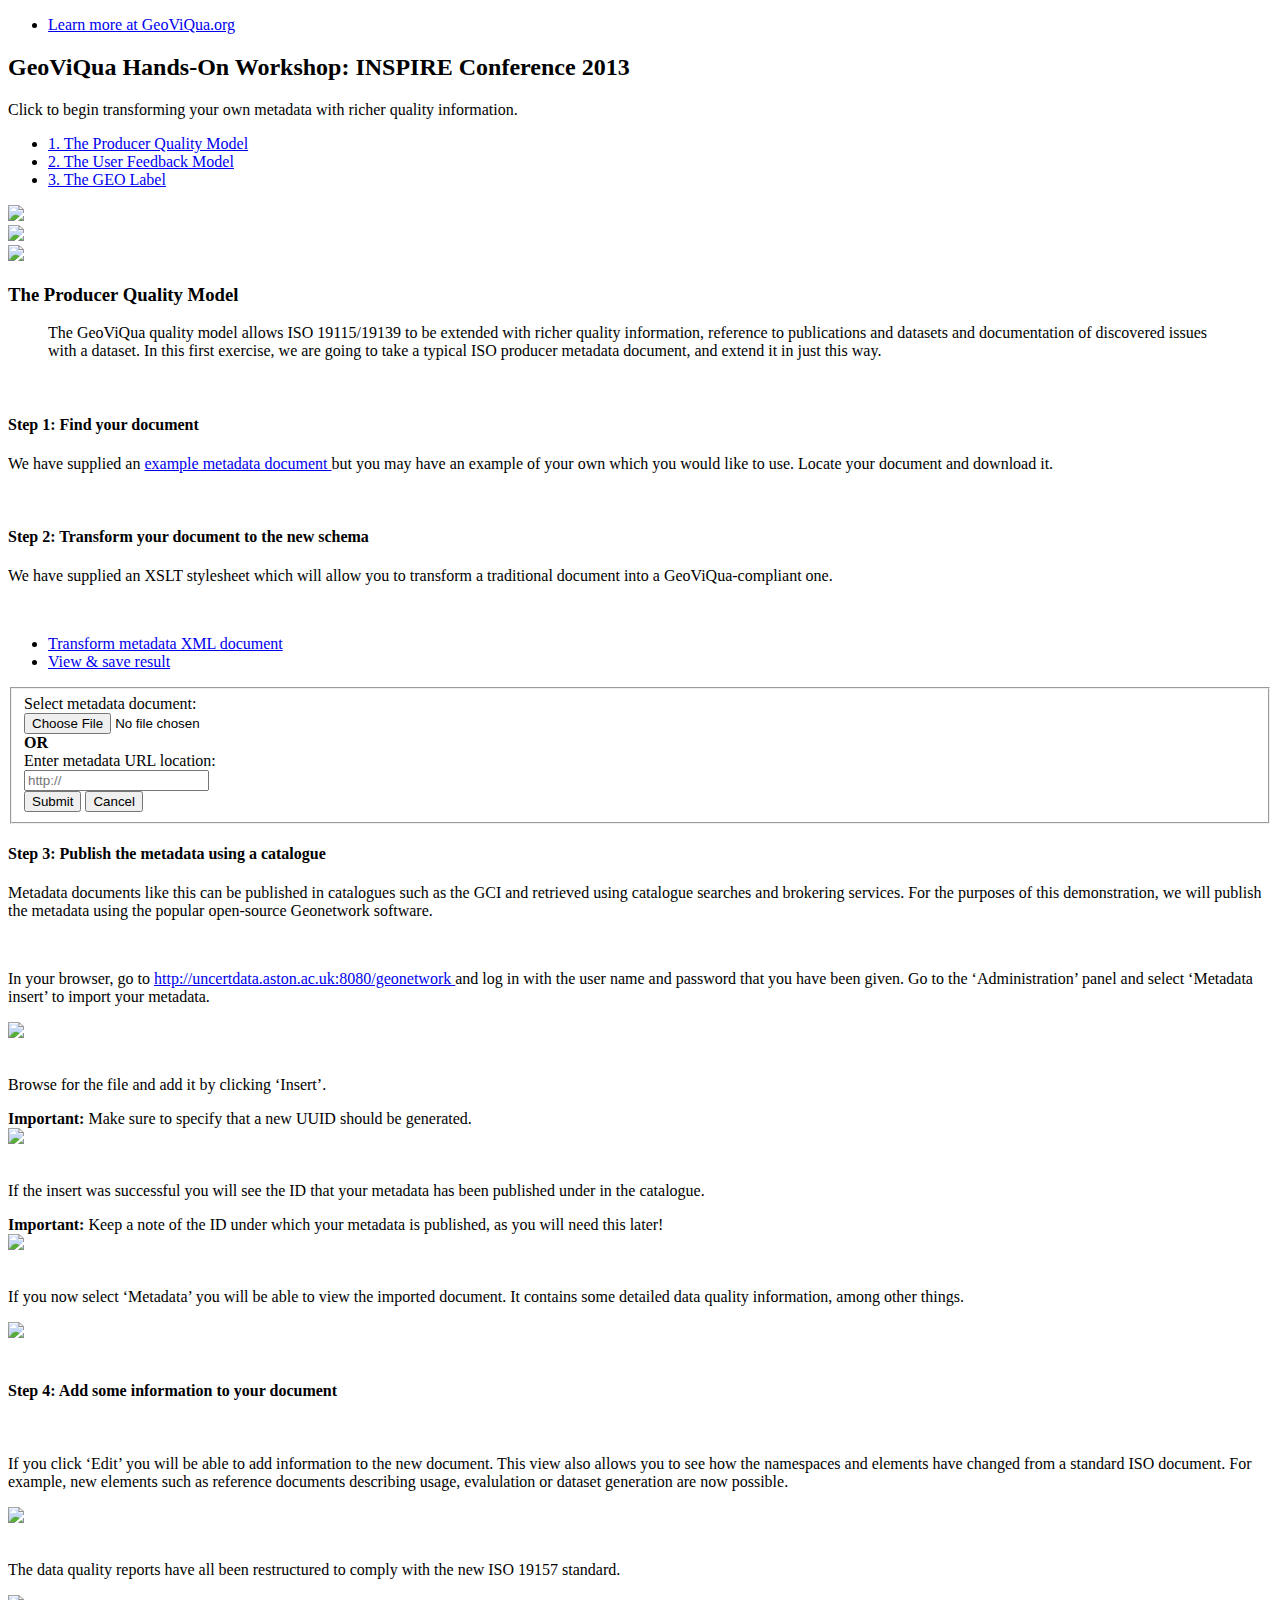
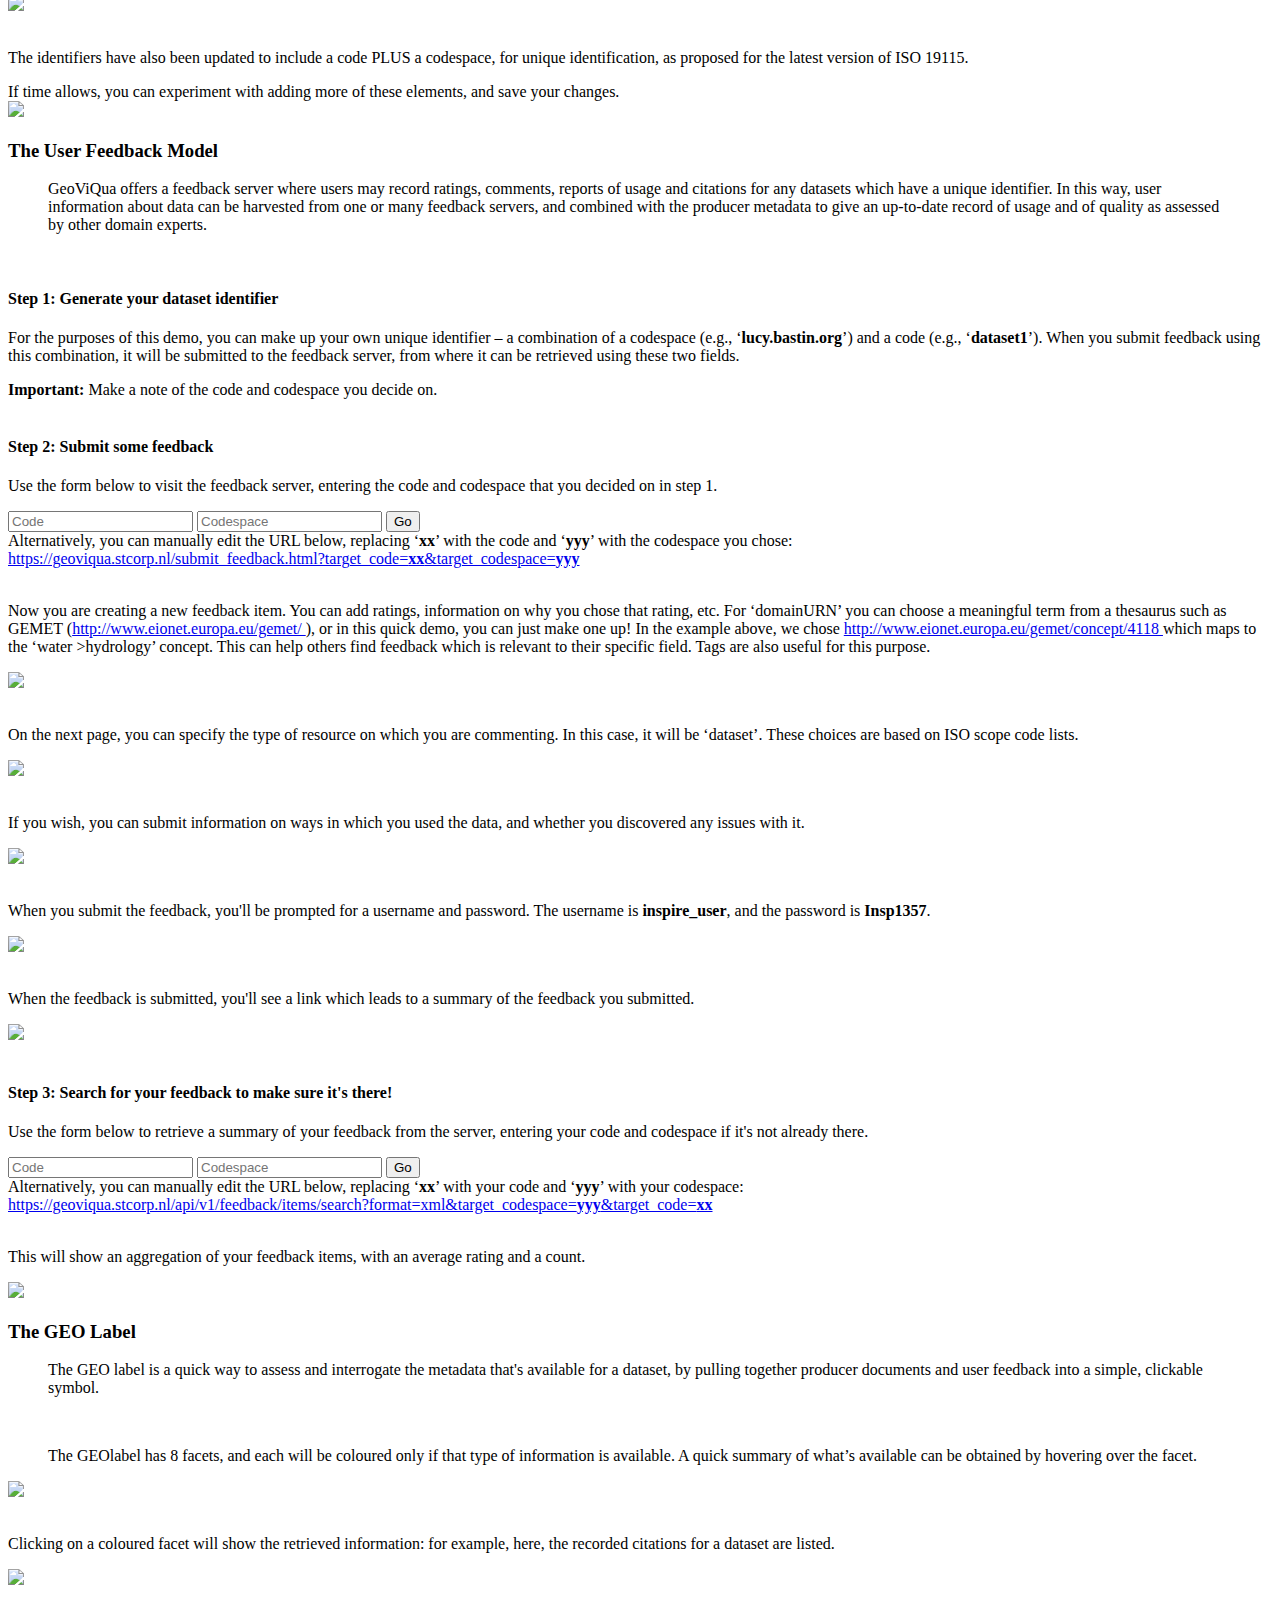
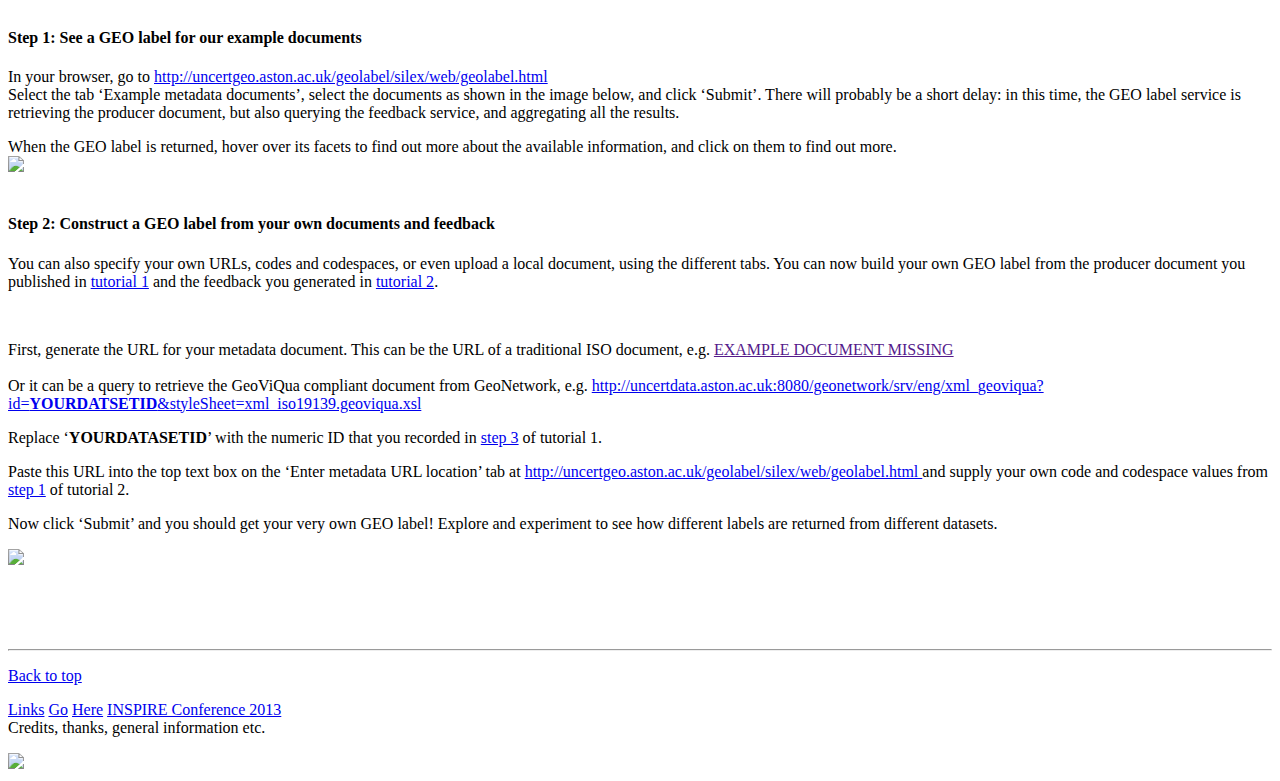
==== index.html @ 57c32ca4 "Enabled feedback server forms" ====
<!DOCTYPE html>
<html lang="en">
  <head>
    <meta charset="utf-8">
    <title>GeoViQua hands-on workshop: INSPIRE conference 2013</title>
    <meta name="viewport" content="width=device-width, initial-scale=1.0">

    <!--[if lt IE 9]>
      <script src="js/html5.js"></script>
    <![endif]-->

    <link href="css/bootstrap.min.css" rel="stylesheet">
    <link href="css/bootstrap-responsive.min.css" rel="stylesheet">
    <link href="css/font-awesome.min.css" rel="stylesheet">
    <link href="css/bootswatch.css" rel="stylesheet">
  </head>

  <body class="preview" id="top" data-spy="scroll" data-target=".subnav" data-offset="80">

  <!-- Navbar
    ================================================== -->
 <div class="navbar navbar-fixed-top">
   <div class="navbar-inner header">
     <div class="container">
       <a class="btn btn-navbar" data-toggle="collapse" data-target=".nav-collapse">
         <span class="icon-bar"></span>
         <span class="icon-bar"></span>
         <span class="icon-bar"></span>
       </a>
       <div class="nav-collapse collapse" id="main-menu">
        <ul class="nav pull-right" id="main-menu-right">
          <li><a rel="tooltip" target="_blank" href="http://www.geoviqua.org/" title="QUAlity aware VIsualization for the Global Earth Observation System of systems">Learn more at GeoViQua.org <i class="icon-share-alt"></i></a></li>
        </ul>
       </div>
     </div>
   </div>
 </div>

    <div class="container">


<!-- Masthead
================================================== -->
<header class="jumbotron subhead" id="overview">
  <div class="row">
    <div class="span12">
      <h2>GeoViQua Hands-On Workshop: INSPIRE Conference 2013</h2>
      <p class="lead"><i class="icon-reply icon-2x icon-rotate-270 pull-left"></i>Click to begin transforming your own metadata with richer quality information.</p>
    </div>
  </div>
  <div class="subnav">
    <ul class="nav nav-pills">
      <li><a href="#producer">1. The Producer Quality Model</a></li>
      <li><a href="#user">2. The User Feedback Model</a></li>
      <li><a href="#label">3. The GEO Label</a></li>
    </ul>
  </div>
  <div class="row">
    <div class="span4">
      <img src="img/producer-hero.png" class="img-polaroid">
    </div>
    <div class="span4">
      <img src="img/user-hero.png" class="img-polaroid">
    </div>
    <div class="span4">
      <img src="img/label-hero.png" class="img-polaroid">
    </div>
  </div>
</header>




<!-- The Producer Quality Model
================================================== -->
<section id="producer">
  <div class="page-header">
    <h3>The Producer Quality Model</h3>
  </div>

  <div class="row">
    <div class="span12">
      
      <blockquote>
      <p><i class="icon-quote-left icon-4x pull-left icon-muted"></i> The GeoViQua quality model allows ISO 19115/19139 to be extended with richer quality information, reference to publications and datasets and documentation of discovered issues with a dataset. In this first exercise, we are going to take a typical ISO producer metadata document, and extend it in just this way.</p>
      </blockquote>

      <br />

      <h4 id="t1s1">Step 1: Find your document</h4>
      <p>
        We have supplied an  
        <a title="Example ISO19139 metadata document" href="http://schemas.geoviqua.org/GVQ/4.0/example_documents/19139/DigitalClimaticAtlas19139.xml" target="_blank">example metadata document <i class="icon-external-link" style="text-decoration: none;"></i></a>
        but you may have an example of your own which you would like to use. Locate your document and download it.
      </p>

      <br />

      <h4 id="t1s2">Step 2: Transform your document to the new schema</h4>
      <p>We have supplied an XSLT stylesheet which will allow you to transform a traditional document into a GeoViQua-compliant one.</p>

      <br />

      <div class="row">
        <div class="tabbable span12">
          <ul class="nav nav-tabs">
            <li id="transform-tab" class="active"><a data-toggle="tab" href="#tabs1-pane1">Transform metadata XML document</a></li>
            <li id="results-tab" class=""><a data-toggle="tab" href="#tabs1-pane2">View &amp; save result</a></li>
          </ul>
          <div class="tab-content">
            <div id="tabs1-pane1" class="tab-pane active">
              <form id="transform-form" class="form-horizontal" enctype="multipart/form-data" method="post" action="index.php/api/v1/geolabel/demo">
                <fieldset>
                  <div class="control-group">
                    <label for="metadata" class="control-label">Select metadata document:</label>
                    <div class="controls">
                      <input type="file" name="metadata" class="input-file" id="metadata">
                    </div>
                  </div>
                  <div class="control-group">
                    <label class="control-label"><b>OR</b></label>
                  </div>
                  <div class="control-group">
                    <label for="metadata_url" class="control-label">Enter metadata URL location:</label>
                    <div class="controls">
                      <input type="text" name="metadata_url" placeholder="http://" class="input-xlarge" id="metadata_url">
                    </div>
                  </div>
                  <div class="form-actions">
                    <button class="btn btn-info submit" type="submit">Submit</button>
                    <button class="btn" type="reset">Cancel</button>
                  </div>
                </fieldset>
              </form>
            </div>
            <div id="tabs1-pane2" class="tab-pane">

            </div>
          </div><!-- /.tab-content -->
        </div><!-- /.tabbable -->
      </div>

      <h4 id="t1s3">Step 3: Publish the metadata using a catalogue</h4>
      <p>Metadata documents like this can be published in catalogues such as the GCI and retrieved using catalogue searches and brokering services. For the purposes of this demonstration, we will publish the metadata using the popular open-source Geonetwork software.</p>

      <br />
      <div class="row">
        <div class="span8">
          <p>
            <i class="icon-info-sign icon-large pull-left"></i>
            In your browser, go to <a href="http://uncertdata.aston.ac.uk:8080/geonetwork" target="_blank">http://uncertdata.aston.ac.uk:8080/geonetwork <i class="icon-external-link" style="text-decoration: none;"></i></a> and log in with the user name and password that you have been given. Go to the &lsquo;Administration&rsquo; panel and select &lsquo;Metadata insert&rsquo; to import your metadata.
          </p>
        </div>
        <div class="span4">
          <img src="img/tutorial/p1.png" class="img-polaroid" />
        </div>
      </div>

      <br />
      <div class="row">
        <div class="span8">
          <p>
            <i class="icon-info-sign icon-large pull-left"></i>
            Browse for the file and add it by clicking &lsquo;Insert&rsquo;.
          </p>
          <div class="alert alert-block">
            <strong>Important:</strong> Make sure to specify that a new UUID should be generated.
          </div>
        </div>
        <div class="span4">
          <img src="img/tutorial/p2.png" class="img-polaroid" />
        </div>
      </div>

      <br />
      <div class="row">
        <div class="span8">
          <p>
            <i class="icon-info-sign icon-large pull-left"></i>
            If the insert was successful you will see the ID that your metadata has been published under in the catalogue.
          </p>
          <div class="alert alert-block">
            <strong>Important:</strong> Keep a note of the ID under which your metadata is published, as you will need this later!
          </div>
        </div>
        <div class="span4">
          <img src="img/tutorial/p3.png" class="img-polaroid" />
        </div>
      </div>

      <br />
      <div class="row">
        <div class="span8">
          <p>
            <i class="icon-info-sign icon-large pull-left"></i>
            If you now select &lsquo;Metadata&rsquo; you will be able to view the imported document. It contains some detailed data quality information, among other things.
          </p>
        </div>
        <div class="span4">
          <img src="img/tutorial/p4.png" class="img-polaroid" />
        </div>
      </div>

      <br />
      <h4 id="t1s4">Step 4: Add some information to your document</h4>

      <br />
      <div class="row">
        <div class="span8">
          <p>
            <i class="icon-info-sign icon-large pull-left"></i>
            If you click &lsquo;Edit&rsquo; you will be able to add information to the new document. This view also allows you to see how the namespaces and elements have changed from a standard ISO document. For example, new elements such as  reference documents describing usage, evalulation or dataset generation are now possible.
          </p>
        </div>
        <div class="span4">
          <img src="img/tutorial/p5.png" class="img-polaroid" />
        </div>
      </div>

      <br />
      <div class="row">
        <div class="span8">
          <p>
            <i class="icon-info-sign icon-large pull-left"></i>
            The data quality reports have all been restructured to comply with the new ISO 19157 standard.
          </p>
        </div>
        <div class="span4">
          <img src="img/tutorial/p6.png" class="img-polaroid" />
        </div>
      </div>

      <br />
      <div class="row">
        <div class="span8">
          <p>
            <i class="icon-info-sign icon-large pull-left"></i>
            The identifiers have also been updated to include a code PLUS a codespace, for unique identification, as proposed for the latest version of ISO 19115.
          </p>
          <div class="alert alert-info">
            If time allows, you can experiment with adding more of these elements, and save your changes.
          </div>
        </div>
        <div class="span4">
          <img src="img/tutorial/p7.png" class="img-polaroid" />
        </div>
      </div>

    </div>
  </div>

</section>


<!-- The User Feedback Model
================================================== -->
<section id="user">
  <div class="page-header">
    <h3>The User Feedback Model</h3>
  </div>

  <div class="row">
    <div class="span12">

      <blockquote>
      <p><i class="icon-quote-left icon-4x pull-left icon-muted"></i> GeoViQua offers a feedback server where users may record ratings, comments, reports of usage and citations for any datasets which have a unique identifier. In this way, user information about data can be harvested from one or many feedback servers, and combined with the producer metadata to give an up-to-date record of usage and of quality as assessed by other domain experts.</p>
      </blockquote>

      <br />

      <h4 id="t2s1">Step 1: Generate your dataset identifier</h4>
      <p>For the purposes of this demo, you can make up your own unique identifier – a combination of a codespace (e.g., &lsquo;<strong>lucy.bastin.org</strong>&rsquo;) and a code (e.g., &lsquo;<strong>dataset1</strong>&rsquo;). When you submit feedback using this combination, it will be submitted to the feedback server, from where it can be retrieved using these two fields.</p>
      <div class="alert alert-block">
        <strong>Important:</strong> Make a note of the code and codespace you decide on.
      </div>

      <br />

      <h4 id="t2s2">Step 2: Submit some feedback</h4>

      <p>
        Use the form below to visit the feedback server, entering the code and codespace that you decided on in step 1.
      </p>
      <form action="https://geoviqua.stcorp.nl/submit_feedback.html" method="get" class="well form-search feedback" target="_blank">
          <input name="target_code" class="input-small" placeholder="Code" type="text" />
          <input name="target_codespace" class="input-small" placeholder="Codespace" type="text" />
          <button type="submit" class="btn">Go</button>
      </form>
      <div class="alert alert-info">
        Alternatively, you can manually edit the URL below, replacing &lsquo;<strong>xx</strong>&rsquo; with the code and &lsquo;<strong>yyy</strong>&rsquo; with the codespace you chose: 
        <br />
        <a href="javascript:void(0)">https://geoviqua.stcorp.nl/submit_feedback.html?target_code=<strong>xx</strong>&amp;target_codespace=<strong>yyy</strong></a>
      </div>

      <br />
      <div class="row">
        <div class="span8">
          <p>
            <i class="icon-info-sign icon-large pull-left"></i>
            Now you are creating a new feedback item. You can add ratings, information on why you chose that rating, etc.
            For &lsquo;domainURN&rsquo; you can choose a meaningful term from a thesaurus such as GEMET (<a href="http://www.eionet.europa.eu/gemet/" target="_blank">http://www.eionet.europa.eu/gemet/ <i class="icon-external-link" style="text-decoration: none;"></i></a>), or in this quick demo, you can just make one up! In the example above, we chose <a href="http://www.eionet.europa.eu/gemet/concept/4118" target="_blank">http://www.eionet.europa.eu/gemet/concept/4118 <i class="icon-external-link" style="text-decoration: none;"></i></a> which maps to the &lsquo;water >hydrology&rsquo; concept. This can help others find feedback which is relevant to their specific field. Tags are also useful for this purpose.
          </p>
        </div>
        <div class="span4">
          <img src="img/tutorial/f1.png" class="img-polaroid" />
        </div>
      </div>

      <br />
      <div class="row">
        <div class="span8">
          <p>
            <i class="icon-info-sign icon-large pull-left"></i>
            On the next page, you can specify the type of resource on which you are commenting. In this case, it will be &lsquo;dataset&rsquo;. These choices are based on ISO scope code lists.
          </p>
        </div>
        <div class="span4">
          <img src="img/tutorial/f2.png" class="img-polaroid" />
        </div>
      </div>

      <br />
      <div class="row">
        <div class="span8">
          <p>
            <i class="icon-info-sign icon-large pull-left"></i>
            If you wish, you can submit information on ways in which you used the data, and whether you discovered any issues with it.
          </p>
        </div>
        <div class="span4">
          <img src="img/tutorial/f3.png" class="img-polaroid" />
        </div>
      </div>

      <br />
      <div class="row">
        <div class="span8">
          <p>
            <i class="icon-info-sign icon-large pull-left"></i>
            When you submit the feedback, you'll be prompted for a username and password. The username is <strong>inspire_user</strong>, and the password is <strong>Insp1357</strong>.
          </p>
        </div>
        <div class="span4">
          <img src="img/tutorial/f4.png" class="img-polaroid" />
        </div>
      </div>

      <br />
      <div class="row">
        <div class="span8">
          <p>
            <i class="icon-info-sign icon-large pull-left"></i>
            When the feedback is submitted, you'll see a link which leads to a summary of the feedback you submitted.
          </p>
        </div>
        <div class="span4">
          <img src="img/tutorial/f5.png" class="img-polaroid" />
        </div>
      </div>

      <br />
      <h4 id="t2s3">Step 3: Search for your feedback to make sure it's there!</h4>

      <p>
        Use the form below to retrieve a summary of your feedback from the server, entering your code and codespace if it's not already there.
      </p>
      <form action="https://geoviqua.stcorp.nl/api/v1/feedback/items/search" method="get" class="well form-search feedback" target="_blank">
          <input name="format" type="hidden" value="xml" />
          <input name="target_code" class="input-small" placeholder="Code" type="text" />
          <input name="target_codespace" class="input-small" placeholder="Codespace" type="text" />
          <button type="submit" class="btn">Go</button>
      </form>
      <div class="alert alert-info">
        Alternatively, you can manually edit the URL below, replacing &lsquo;<strong>xx</strong>&rsquo; with your code and &lsquo;<strong>yyy</strong>&rsquo; with your codespace: 
        <br />
        <a href="javascript:void(0)">https://geoviqua.stcorp.nl/api/v1/feedback/items/search?format=xml&amp;target_codespace=<strong>yyy</strong>&amp;target_code=<strong>xx</strong></a>
      </div>

      <br />
      <div class="row">
        <div class="span8">
          <p>
            <i class="icon-info-sign icon-large pull-left"></i>
            This will show an aggregation of your feedback items, with an average rating and a count.
          </p>
        </div>
        <div class="span4">
          <img src="img/tutorial/f6.png" class="img-polaroid" />
        </div>
      </div>

    </div>
  </div>

</section>



<!-- The GEO Label
================================================== -->
<section id="label">
  <div class="page-header">
    <h3>The GEO Label</h3>
  </div>

  <div class="row">
    <div class="span8">
      <blockquote>
        <p><i class="icon-quote-left icon-4x pull-left icon-muted"></i> The GEO label is a quick way to assess and interrogate the metadata that's available for a dataset, by pulling together producer documents and user feedback into a simple, clickable symbol.</p>
        <br />
        <p>The GEOlabel has 8 facets, and each will be coloured only if that type of information is available. A quick summary of what’s available can be obtained by hovering over the facet.</p>
      </blockquote>
    </div>
      <div class="span4">
        <img src="img/tutorial/g1.png" class="img-polaroid" />
      </div>
  </div>

  <br />
  <div class="row">
    <div class="span8">
      <p>
        <i class="icon-info-sign icon-large pull-left"></i>
        Clicking on a coloured facet will show the retrieved information: for example, here, the recorded citations for a dataset are listed.
      </p>
    </div>
    <div class="span4">
      <img src="img/tutorial/g3.png" class="img-polaroid" />
    </div>
  </div>

  <br />
  <h4 id="t3s1">Step 1: See a GEO label for our example documents</h4>

  <div class="row">
    <div class="span8">
      <p>
        <i class="icon-info-sign icon-large pull-left"></i>
        In your browser, go to <a href="http://uncertgeo.aston.ac.uk/geolabel/silex/web/geolabel.html" target="_blank">http://uncertgeo.aston.ac.uk/geolabel/silex/web/geolabel.html <i class="icon-external-link" style="text-decoration: none;"></i></a>
        <br />
        Select the tab &lsquo;Example metadata documents&rsquo;, select the documents as shown in the image below, and click &lsquo;Submit&rsquo;. There will probably be a short delay: in this time, the GEO label service is retrieving the producer document, but also querying the feedback service, and aggregating all the results.
      </p>
      <div class="alert alert-info">
        When the GEO label is returned, hover over its facets to find out more about the available information, and click on them to find out more.
      </div>
    </div>
    <div class="span4">
      <img src="img/tutorial/g2.png" class="img-polaroid" />
    </div>
  </div>

  <br />
  <h4 id="t3s2">Step 2: Construct a GEO label from your own documents and feedback</h4>

  <p>You can also specify your own URLs, codes and codespaces, or even upload a local document, using the different tabs. You can now build your own GEO label from the producer document you published in <a class="smooth" href="#producer">tutorial 1</a> and the feedback you generated in <a class="smooth" href="#user">tutorial 2</a>.</p>

  <br />
  <div class="row">
    <div class="span8">
      <p>
        <i class="icon-info-sign icon-large pull-left"></i>
        First, generate the URL for your metadata document. This can be the URL of a traditional ISO document, e.g. <a href="" target="_blank">EXAMPLE DOCUMENT MISSING <i class="icon-external-link" style="text-decoration: none;"></i></a>
        <br /><br />
        Or it can be a query to retrieve the GeoViQua compliant document from GeoNetwork, e.g. <a href="javascript:void(0)">http://uncertdata.aston.ac.uk:8080/geonetwork/srv/eng/xml_geoviqua?id=<strong>YOURDATSETID</strong>&amp;styleSheet=xml_iso19139.geoviqua.xsl</a> 
        <div class="alert alert-info">
          Replace &lsquo;<strong>YOURDATASETID</strong>&rsquo; with the numeric ID that you recorded in <a class="smooth" href="#t1s3">step 3</a> of tutorial 1.
        </div>
      </p>
      <p>
        <i class="icon-info-sign icon-large pull-left"></i>
        Paste this URL into the top text box on the &lsquo;Enter metadata URL location&rsquo; tab at <a href="http://uncertgeo.aston.ac.uk/geolabel/silex/web/geolabel.html" target="_blank">http://uncertgeo.aston.ac.uk/geolabel/silex/web/geolabel.html <i class="icon-external-link" style="text-decoration: none;"></i></a> and supply your own code and codespace values from <a class="smooth" href="#t2s1">step 1</a> of tutorial 2.
      </p>
      <p>
        <i class="icon-info-sign icon-large pull-left"></i>
        Now click &lsquo;Submit&rsquo; and you should get your very own GEO label! Explore and experiment to see how different labels are returned from different datasets.
      </p>
    </div>
    <div class="span4">
      <img src="img/tutorial/g4.png" class="img-polaroid" />
    </div>
  </div>


</section>

<br><br><br><br>

     <!-- Footer
      ================================================== -->
      <hr>

      <footer id="footer">
        <p class="pull-right"><a href="#top">Back to top</a></p>
        <div class="links">
          <a href="javascript:void(0)">Links</a>
          <a href="javascript:void(0)">Go</a>
          <a href="javascript:void(0)">Here</a>
          <a href="http://inspire.jrc.ec.europa.eu/events/conferences/inspire_2013/" target="_blank">INSPIRE Conference 2013</a>
        </div>
        Credits, thanks, general information etc.</p>
      </footer>

    </div><!-- /container -->

    <div><img src="img/inspire_footer.png" /></div>



    <script src="js/jquery.min.js"></script>
    <script src="js/jquery.smooth-scroll.min.js"></script>
    <script src="js/bootstrap.min.js"></script>
    <script src="js/scripts.js"></script>


  </body>
</html>
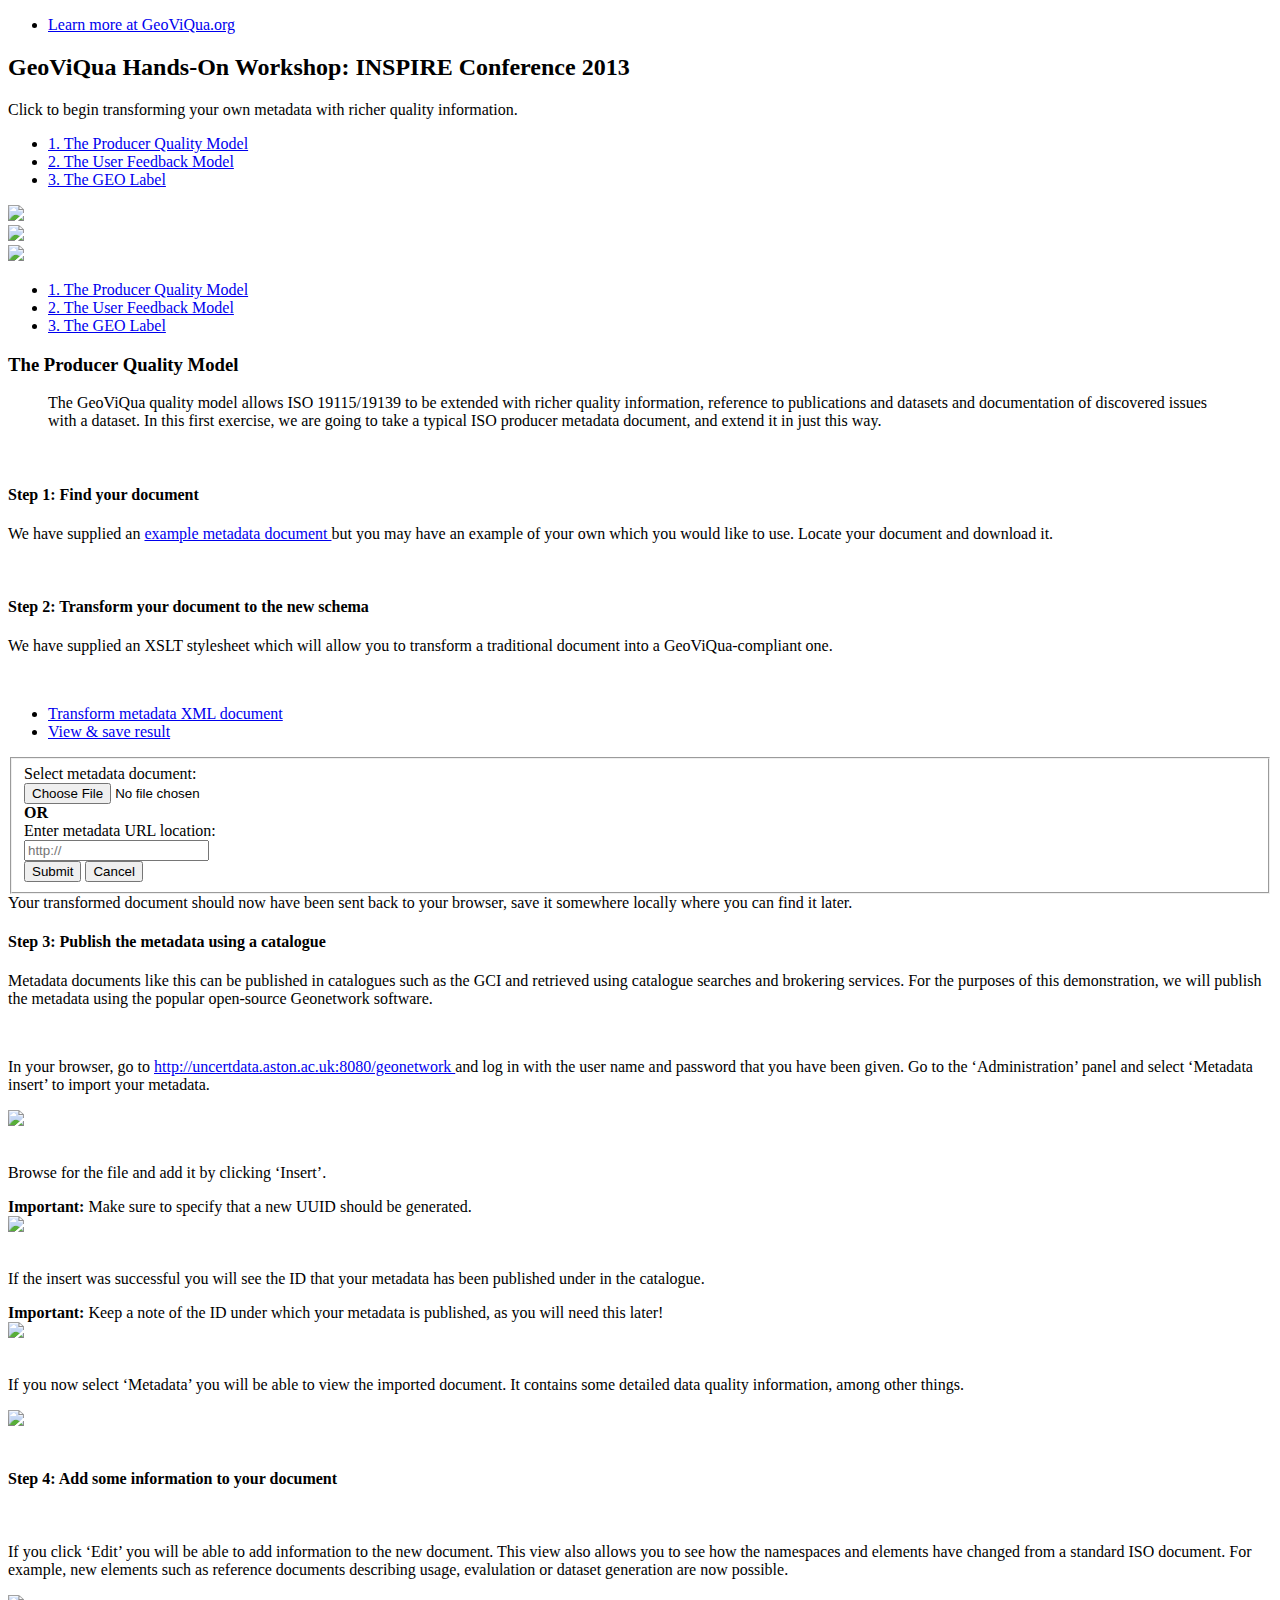
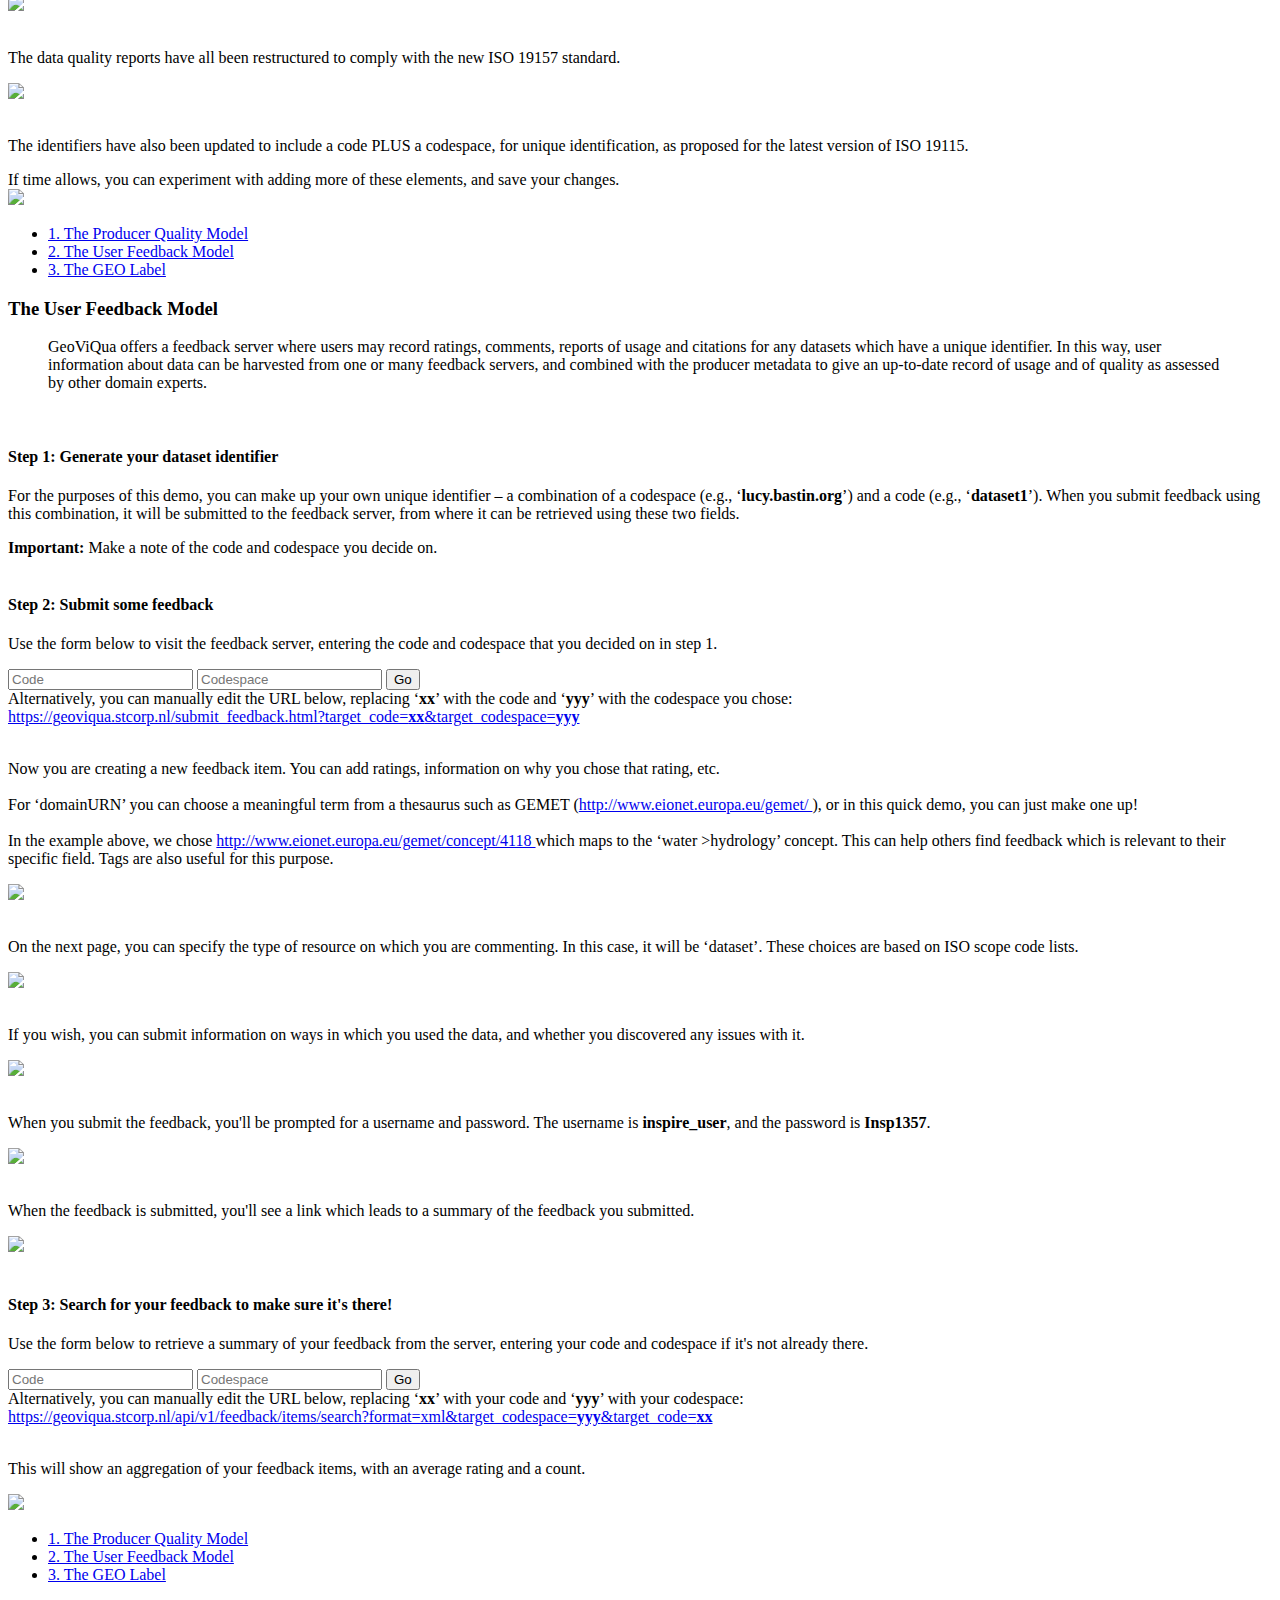
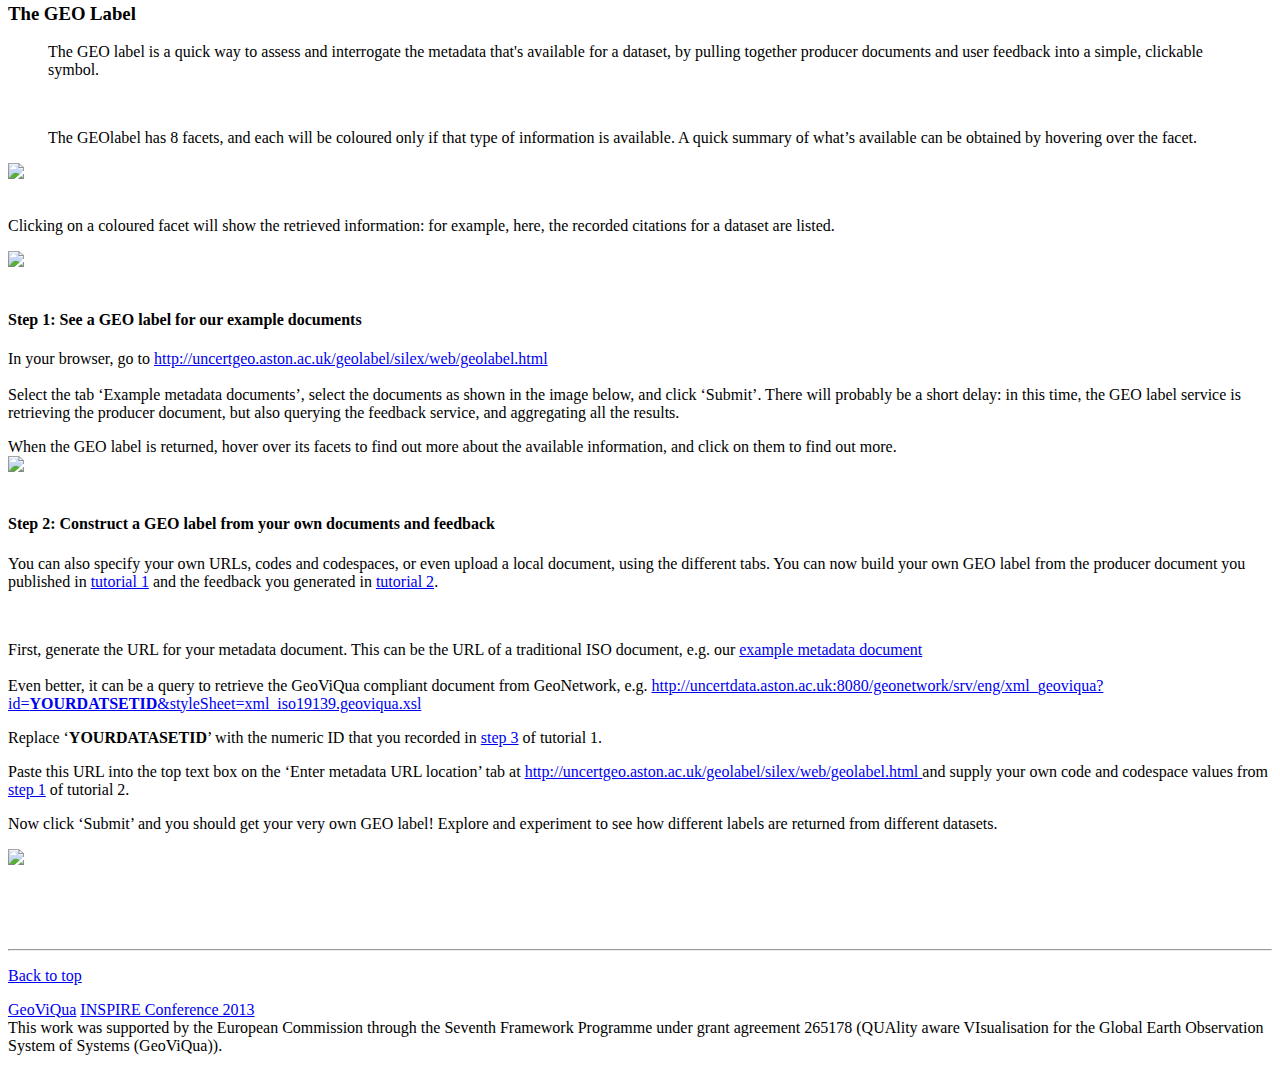
==== commit 509a3e86: "Replace placeholder footer with content." ====
--- a/index.html
+++ b/index.html
@@ -1,5 +1,5 @@
 <!DOCTYPE html>
-<html lang="en">
+<html lang="en" id="top">
   <head>
     <meta charset="utf-8">
     <title>GeoViQua hands-on workshop: INSPIRE conference 2013</title>
@@ -9,13 +9,15 @@
       <script src="js/html5.js"></script>
     <![endif]-->
 
+    <link href="img/geoviqua_Tots_2.png" type="image/x-icon" rel="shortcut icon">
     <link href="css/bootstrap.min.css" rel="stylesheet">
     <link href="css/bootstrap-responsive.min.css" rel="stylesheet">
     <link href="css/font-awesome.min.css" rel="stylesheet">
     <link href="css/bootswatch.css" rel="stylesheet">
+    <link href="js/fancybox/jquery.fancybox-1.3.4.css" rel="stylesheet">
   </head>
 
-  <body class="preview" id="top" data-spy="scroll" data-target=".subnav" data-offset="80">
+  <body class="preview">
 
   <!-- Navbar
     ================================================== -->
@@ -36,23 +38,25 @@
    </div>
  </div>
 
-    <div class="container">
+  <div class="container">
+
+    <div class="tab-content">
 
 
 <!-- Masthead
 ================================================== -->
-<header class="jumbotron subhead" id="overview">
+<header class="tab-pane active jumbotron subhead" id="overview">
   <div class="row">
     <div class="span12">
       <h2>GeoViQua Hands-On Workshop: INSPIRE Conference 2013</h2>
       <p class="lead"><i class="icon-reply icon-2x icon-rotate-270 pull-left"></i>Click to begin transforming your own metadata with richer quality information.</p>
     </div>
   </div>
-  <div class="subnav">
-    <ul class="nav nav-pills">
-      <li><a href="#producer">1. The Producer Quality Model</a></li>
-      <li><a href="#user">2. The User Feedback Model</a></li>
-      <li><a href="#label">3. The GEO Label</a></li>
+  <div class="tabbable subnav">
+    <ul id="homeNav" class="nav nav-pills">
+      <li><a href="#producer" data-toggle="pill">1. The Producer Quality Model</a></li>
+      <li><a href="#user" data-toggle="pill">2. The User Feedback Model</a></li>
+      <li><a href="#label" data-toggle="pill">3. The GEO Label</a></li>
     </ul>
   </div>
   <div class="row">
@@ -73,7 +77,14 @@
 
 <!-- The Producer Quality Model
 ================================================== -->
-<section id="producer">
+<section class="tab-pane" id="producer">
+  <div class="tabbable subnav">
+    <ul id="producerNav" class="nav nav-pills">
+      <li><a href="#producer" data-toggle="pill">1. The Producer Quality Model</a></li>
+      <li><a href="#user" data-toggle="pill">2. The User Feedback Model</a></li>
+      <li><a href="#label" data-toggle="pill">3. The GEO Label</a></li>
+    </ul>
+  </div>
   <div class="page-header">
     <h3>The Producer Quality Model</h3>
   </div>
@@ -109,11 +120,12 @@
           </ul>
           <div class="tab-content">
             <div id="tabs1-pane1" class="tab-pane active">
-              <form id="transform-form" class="form-horizontal" enctype="multipart/form-data" method="post" action="index.php/api/v1/geolabel/demo">
+              <form id="transform-form" class="form-horizontal" enctype="multipart/form-data" method="post" action="transform.php" target="_blank">
                 <fieldset>
                   <div class="control-group">
                     <label for="metadata" class="control-label">Select metadata document:</label>
                     <div class="controls">
+                      <input type="hidden" name="download" value="xml" />
                       <input type="file" name="metadata" class="input-file" id="metadata">
                     </div>
                   </div>
@@ -134,7 +146,9 @@
               </form>
             </div>
             <div id="tabs1-pane2" class="tab-pane">
-
+              <div class="alert alert-success">
+                Your transformed document should now have been sent back to your browser, save it somewhere locally where you can find it later.
+              </div>
             </div>
           </div><!-- /.tab-content -->
         </div><!-- /.tabbable -->
@@ -152,7 +166,7 @@
           </p>
         </div>
         <div class="span4">
-          <img src="img/tutorial/p1.png" class="img-polaroid" />
+          <a rel="fancy" href="img/tutorial/p1.png"><img src="img/tutorial/p1.png" class="img-polaroid" /></a>
         </div>
       </div>
 
@@ -168,7 +182,7 @@
           </div>
         </div>
         <div class="span4">
-          <img src="img/tutorial/p2.png" class="img-polaroid" />
+          <a rel="fancy" href="img/tutorial/p2.png"><img src="img/tutorial/p2.png" class="img-polaroid" /></a>
         </div>
       </div>
 
@@ -184,7 +198,7 @@
           </div>
         </div>
         <div class="span4">
-          <img src="img/tutorial/p3.png" class="img-polaroid" />
+          <a rel="fancy" href="img/tutorial/p3.png"><img src="img/tutorial/p3.png" class="img-polaroid" /></a>
         </div>
       </div>
 
@@ -197,7 +211,7 @@
           </p>
         </div>
         <div class="span4">
-          <img src="img/tutorial/p4.png" class="img-polaroid" />
+          <a rel="fancy" href="img/tutorial/p4.png"><img src="img/tutorial/p4.png" class="img-polaroid" /></a>
         </div>
       </div>
 
@@ -213,7 +227,7 @@
           </p>
         </div>
         <div class="span4">
-          <img src="img/tutorial/p5.png" class="img-polaroid" />
+          <a rel="fancy" href="img/tutorial/p5.png"><img src="img/tutorial/p5.png" class="img-polaroid" /></a>
         </div>
       </div>
 
@@ -226,7 +240,7 @@
           </p>
         </div>
         <div class="span4">
-          <img src="img/tutorial/p6.png" class="img-polaroid" />
+          <a rel="fancy" href="img/tutorial/p6.png"><img src="img/tutorial/p6.png" class="img-polaroid" /></a>
         </div>
       </div>
 
@@ -242,7 +256,7 @@
           </div>
         </div>
         <div class="span4">
-          <img src="img/tutorial/p7.png" class="img-polaroid" />
+          <a rel="fancy" href="img/tutorial/p7.png"><img src="img/tutorial/p7.png" class="img-polaroid" /></a>
         </div>
       </div>
 
@@ -254,7 +268,14 @@
 
 <!-- The User Feedback Model
 ================================================== -->
-<section id="user">
+<section class="tab-pane" id="user">
+  <div class="tabbable subnav">
+    <ul id="userNav" class="nav nav-pills">
+      <li><a href="#producer" data-toggle="pill">1. The Producer Quality Model</a></li>
+      <li><a href="#user" data-toggle="pill">2. The User Feedback Model</a></li>
+      <li><a href="#label" data-toggle="pill">3. The GEO Label</a></li>
+    </ul>
+  </div>
   <div class="page-header">
     <h3>The User Feedback Model</h3>
   </div>
@@ -298,11 +319,14 @@
           <p>
             <i class="icon-info-sign icon-large pull-left"></i>
             Now you are creating a new feedback item. You can add ratings, information on why you chose that rating, etc.
-            For &lsquo;domainURN&rsquo; you can choose a meaningful term from a thesaurus such as GEMET (<a href="http://www.eionet.europa.eu/gemet/" target="_blank">http://www.eionet.europa.eu/gemet/ <i class="icon-external-link" style="text-decoration: none;"></i></a>), or in this quick demo, you can just make one up! In the example above, we chose <a href="http://www.eionet.europa.eu/gemet/concept/4118" target="_blank">http://www.eionet.europa.eu/gemet/concept/4118 <i class="icon-external-link" style="text-decoration: none;"></i></a> which maps to the &lsquo;water >hydrology&rsquo; concept. This can help others find feedback which is relevant to their specific field. Tags are also useful for this purpose.
-          </p>
-        </div>
-        <div class="span4">
-          <img src="img/tutorial/f1.png" class="img-polaroid" />
+            <br /><br />
+            For &lsquo;domainURN&rsquo; you can choose a meaningful term from a thesaurus such as GEMET (<a href="http://www.eionet.europa.eu/gemet/" target="_blank">http://www.eionet.europa.eu/gemet/ <i class="icon-external-link" style="text-decoration: none;"></i></a>), or in this quick demo, you can just make one up! 
+            <br /><br />
+            In the example above, we chose <a href="http://www.eionet.europa.eu/gemet/concept/4118" target="_blank">http://www.eionet.europa.eu/gemet/concept/4118 <i class="icon-external-link" style="text-decoration: none;"></i></a> which maps to the &lsquo;water >hydrology&rsquo; concept. This can help others find feedback which is relevant to their specific field. Tags are also useful for this purpose.
+          </p>
+        </div>
+        <div class="span4">
+          <a rel="fancy" href="img/tutorial/f1.png"><img src="img/tutorial/f1.png" class="img-polaroid" /></a>
         </div>
       </div>
 
@@ -315,7 +339,7 @@
           </p>
         </div>
         <div class="span4">
-          <img src="img/tutorial/f2.png" class="img-polaroid" />
+          <a rel="fancy" href="img/tutorial/f2.png"><img src="img/tutorial/f2.png" class="img-polaroid" /></a>
         </div>
       </div>
 
@@ -328,7 +352,7 @@
           </p>
         </div>
         <div class="span4">
-          <img src="img/tutorial/f3.png" class="img-polaroid" />
+          <a rel="fancy" href="img/tutorial/f3.png"><img src="img/tutorial/f3.png" class="img-polaroid" /></a>
         </div>
       </div>
 
@@ -341,7 +365,7 @@
           </p>
         </div>
         <div class="span4">
-          <img src="img/tutorial/f4.png" class="img-polaroid" />
+          <a rel="fancy" href="img/tutorial/f4.png"><img src="img/tutorial/f4.png" class="img-polaroid" /></a>
         </div>
       </div>
 
@@ -354,7 +378,7 @@
           </p>
         </div>
         <div class="span4">
-          <img src="img/tutorial/f5.png" class="img-polaroid" />
+          <a rel="fancy" href="img/tutorial/f5.png"><img src="img/tutorial/f5.png" class="img-polaroid" /></a>
         </div>
       </div>
 
@@ -385,7 +409,7 @@
           </p>
         </div>
         <div class="span4">
-          <img src="img/tutorial/f6.png" class="img-polaroid" />
+          <a rel="fancy" href="img/tutorial/f6.png"><img src="img/tutorial/f6.png" class="img-polaroid" /></a>
         </div>
       </div>
 
@@ -398,7 +422,14 @@
 
 <!-- The GEO Label
 ================================================== -->
-<section id="label">
+<section class="tab-pane" id="label">
+  <div class="tabbable subnav">
+    <ul id="labelNav" class="nav nav-pills">
+      <li><a href="#producer" data-toggle="pill">1. The Producer Quality Model</a></li>
+      <li><a href="#user" data-toggle="pill">2. The User Feedback Model</a></li>
+      <li><a href="#label" data-toggle="pill">3. The GEO Label</a></li>
+    </ul>
+  </div>
   <div class="page-header">
     <h3>The GEO Label</h3>
   </div>
@@ -412,7 +443,7 @@
       </blockquote>
     </div>
       <div class="span4">
-        <img src="img/tutorial/g1.png" class="img-polaroid" />
+        <a rel="fancy" href="img/tutorial/g1.png"><img src="img/tutorial/g1.png" class="img-polaroid" /></a>
       </div>
   </div>
 
@@ -425,7 +456,7 @@
       </p>
     </div>
     <div class="span4">
-      <img src="img/tutorial/g3.png" class="img-polaroid" />
+      <a rel="fancy" href="img/tutorial/g3.png"><img src="img/tutorial/g3.png" class="img-polaroid" /></a>
     </div>
   </div>
 
@@ -437,7 +468,7 @@
       <p>
         <i class="icon-info-sign icon-large pull-left"></i>
         In your browser, go to <a href="http://uncertgeo.aston.ac.uk/geolabel/silex/web/geolabel.html" target="_blank">http://uncertgeo.aston.ac.uk/geolabel/silex/web/geolabel.html <i class="icon-external-link" style="text-decoration: none;"></i></a>
-        <br />
+        <br /><br />
         Select the tab &lsquo;Example metadata documents&rsquo;, select the documents as shown in the image below, and click &lsquo;Submit&rsquo;. There will probably be a short delay: in this time, the GEO label service is retrieving the producer document, but also querying the feedback service, and aggregating all the results.
       </p>
       <div class="alert alert-info">
@@ -445,7 +476,7 @@
       </div>
     </div>
     <div class="span4">
-      <img src="img/tutorial/g2.png" class="img-polaroid" />
+      <a rel="fancy" href="img/tutorial/g2.png"><img src="img/tutorial/g2.png" class="img-polaroid" /></a>
     </div>
   </div>
 
@@ -459,9 +490,9 @@
     <div class="span8">
       <p>
         <i class="icon-info-sign icon-large pull-left"></i>
-        First, generate the URL for your metadata document. This can be the URL of a traditional ISO document, e.g. <a href="" target="_blank">EXAMPLE DOCUMENT MISSING <i class="icon-external-link" style="text-decoration: none;"></i></a>
+        First, generate the URL for your metadata document. This can be the URL of a traditional ISO document, e.g. our <a href="http://schemas.geoviqua.org/GVQ/4.0/example_documents/19139/DigitalClimaticAtlas19139.xml" target="_blank">example metadata document <i class="icon-external-link" style="text-decoration: none;"></i></a>
         <br /><br />
-        Or it can be a query to retrieve the GeoViQua compliant document from GeoNetwork, e.g. <a href="javascript:void(0)">http://uncertdata.aston.ac.uk:8080/geonetwork/srv/eng/xml_geoviqua?id=<strong>YOURDATSETID</strong>&amp;styleSheet=xml_iso19139.geoviqua.xsl</a> 
+        Even better, it can be a query to retrieve the GeoViQua compliant document from GeoNetwork, e.g. <a href="javascript:void(0)">http://uncertdata.aston.ac.uk:8080/geonetwork/srv/eng/xml_geoviqua?id=<strong>YOURDATSETID</strong>&amp;styleSheet=xml_iso19139.geoviqua.xsl</a> 
         <div class="alert alert-info">
           Replace &lsquo;<strong>YOURDATASETID</strong>&rsquo; with the numeric ID that you recorded in <a class="smooth" href="#t1s3">step 3</a> of tutorial 1.
         </div>
@@ -476,12 +507,14 @@
       </p>
     </div>
     <div class="span4">
-      <img src="img/tutorial/g4.png" class="img-polaroid" />
+      <a rel="fancy" href="img/tutorial/g4.png"><img src="img/tutorial/g4.png" class="img-polaroid" /></a>
     </div>
   </div>
 
 
 </section>
+
+</div> <!-- /tab-content -->
 
 <br><br><br><br>
 
@@ -492,23 +525,23 @@
       <footer id="footer">
         <p class="pull-right"><a href="#top">Back to top</a></p>
         <div class="links">
-          <a href="javascript:void(0)">Links</a>
-          <a href="javascript:void(0)">Go</a>
-          <a href="javascript:void(0)">Here</a>
-          <a href="http://inspire.jrc.ec.europa.eu/events/conferences/inspire_2013/" target="_blank">INSPIRE Conference 2013</a>
-        </div>
-        Credits, thanks, general information etc.</p>
+          <a href="http://www.geoviqua.org/" title="GeoViQua project website" target="_blank">GeoViQua</a>
+          <a href="http://inspire.jrc.ec.europa.eu/events/conferences/inspire_2013/" title="INSPIRE Conference 2013" target="_blank">INSPIRE Conference 2013</a>
+        </div>
+        This work was supported by the European Commission through the Seventh Framework Programme under grant agreement 265178 (QUAlity aware VIsualisation for the Global Earth Observation System of Systems (GeoViQua)).
       </footer>
 
     </div><!-- /container -->
 
-    <div><img src="img/inspire_footer.png" /></div>
+    <div id="inspire"><br /></div>
 
 
 
     <script src="js/jquery.min.js"></script>
     <script src="js/jquery.smooth-scroll.min.js"></script>
     <script src="js/bootstrap.min.js"></script>
+    <script src="js/fancybox/jquery.mousewheel-3.0.4.pack.js"></script>
+    <script src="js/fancybox/jquery.fancybox-1.3.4_patch.js"></script>
     <script src="js/scripts.js"></script>
 
 
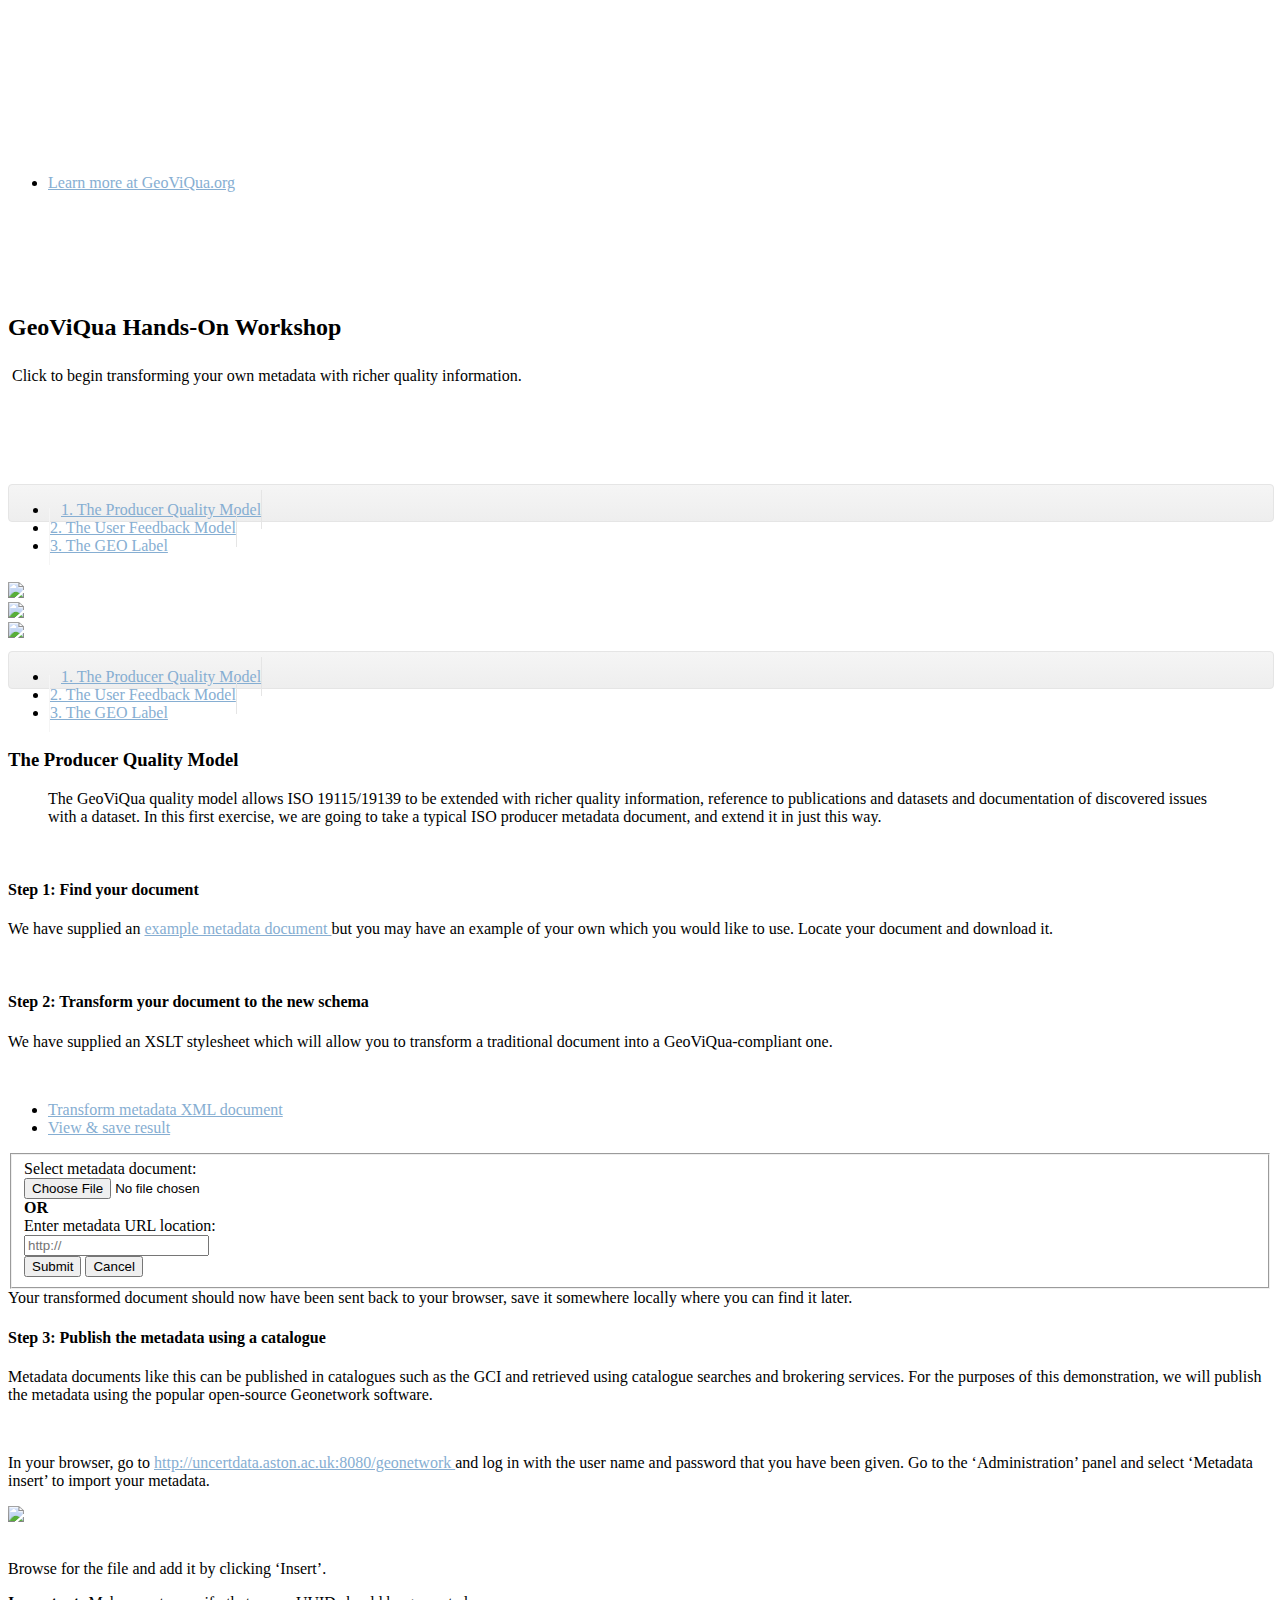
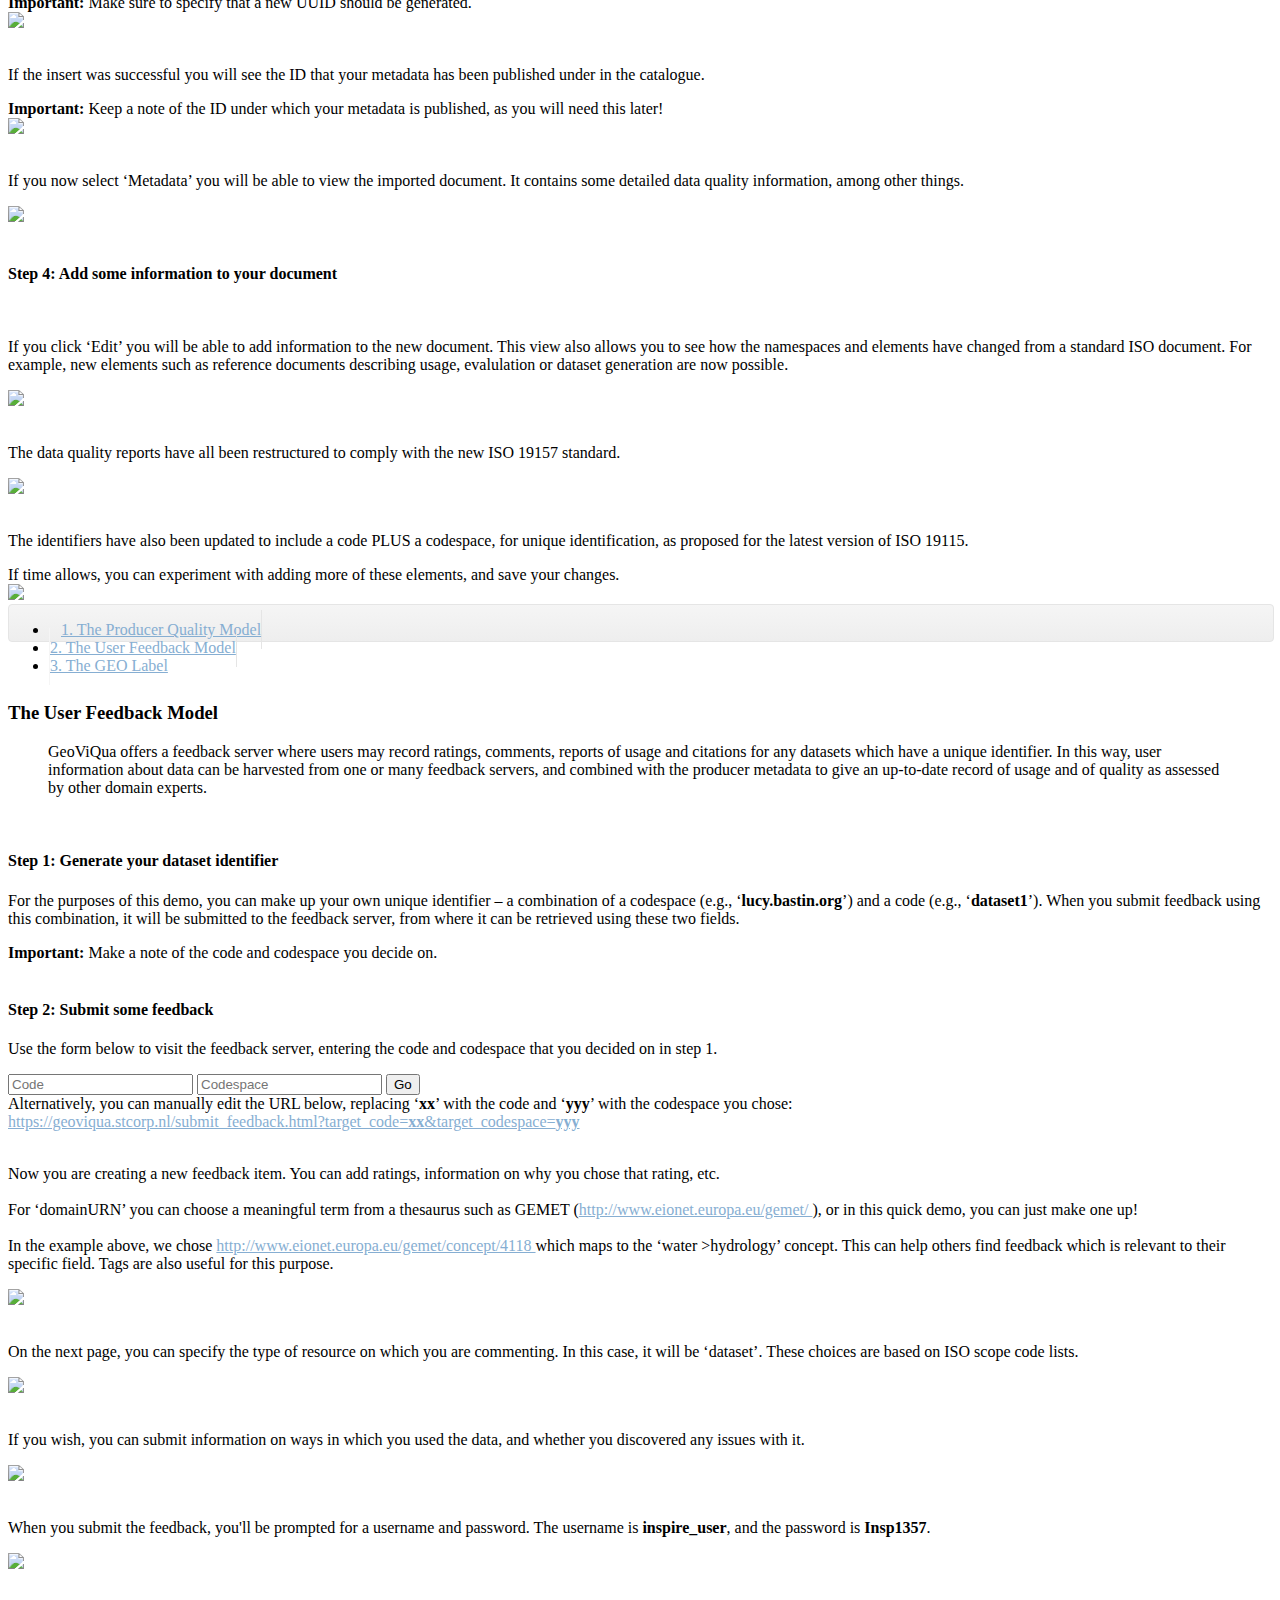
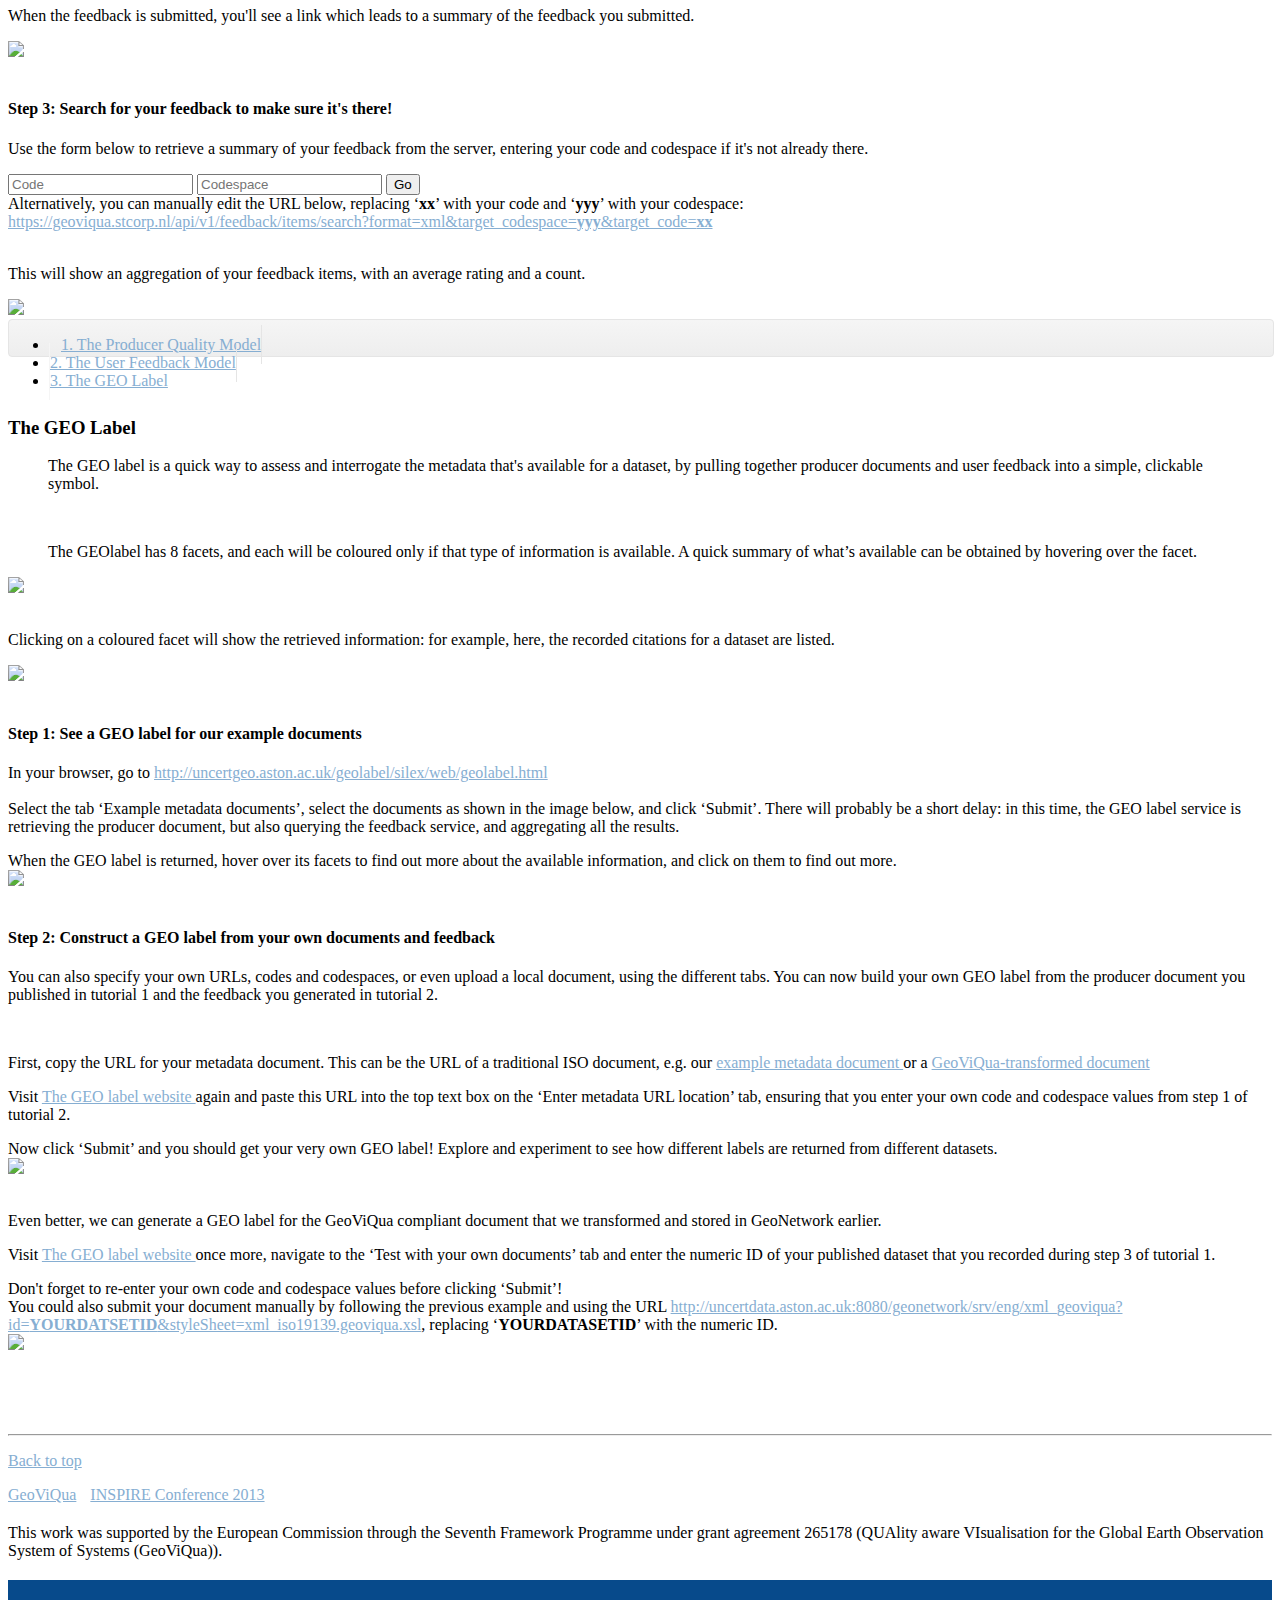
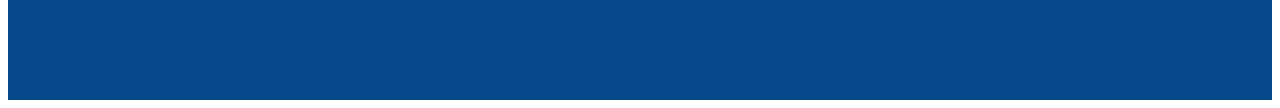
==== commit bba5131c: "Removed INSPIRE branding." ====
--- a/index.html
+++ b/index.html
@@ -2,7 +2,7 @@
 <html lang="en" id="top">
   <head>
     <meta charset="utf-8">
-    <title>GeoViQua hands-on workshop: INSPIRE conference 2013</title>
+    <title>GeoViQua hands-on workshop</title>
     <meta name="viewport" content="width=device-width, initial-scale=1.0">
 
     <!--[if lt IE 9]>
@@ -14,7 +14,18 @@
     <link href="css/bootstrap-responsive.min.css" rel="stylesheet">
     <link href="css/font-awesome.min.css" rel="stylesheet">
     <link href="css/bootswatch.css" rel="stylesheet">
-    <link href="js/fancybox/jquery.fancybox-1.3.4.css" rel="stylesheet">
+    <link href="js/fancybox/jquery.fancybox.css" rel="stylesheet">
+    <link href="js/video-js/video-js.min.css" rel="stylesheet">
+
+    <script>
+      (function(i,s,o,g,r,a,m){i['GoogleAnalyticsObject']=r;i[r]=i[r]||function(){
+      (i[r].q=i[r].q||[]).push(arguments)},i[r].l=1*new Date();a=s.createElement(o),
+      m=s.getElementsByTagName(o)[0];a.async=1;a.src=g;m.parentNode.insertBefore(a,m)
+      })(window,document,'script','//www.google-analytics.com/analytics.js','ga');
+
+      ga('create', 'UA-42499097-1');
+      ga('send', 'pageview');
+    </script>
   </head>
 
   <body class="preview">
@@ -31,7 +42,7 @@
        </a>
        <div class="nav-collapse collapse" id="main-menu">
         <ul class="nav pull-right" id="main-menu-right">
-          <li><a rel="tooltip" target="_blank" href="http://www.geoviqua.org/" title="QUAlity aware VIsualization for the Global Earth Observation System of systems">Learn more at GeoViQua.org <i class="icon-share-alt"></i></a></li>
+          <li><a rel="tooltip" target="_blank" href="http://www.geoviqua.org/" onclick="trackOutbound(this, 'external', 10); return false;" title="QUAlity aware VIsualization for the Global Earth Observation System of systems">Learn more at GeoViQua.org <i class="icon-share-alt"></i></a></li>
         </ul>
        </div>
      </div>
@@ -48,7 +59,7 @@
 <header class="tab-pane active jumbotron subhead" id="overview">
   <div class="row">
     <div class="span12">
-      <h2>GeoViQua Hands-On Workshop: INSPIRE Conference 2013</h2>
+      <h2>GeoViQua Hands-On Workshop</h2>
       <p class="lead"><i class="icon-reply icon-2x icon-rotate-270 pull-left"></i>Click to begin transforming your own metadata with richer quality information.</p>
     </div>
   </div>
@@ -60,14 +71,65 @@
     </ul>
   </div>
   <div class="row">
-    <div class="span4">
-      <img src="img/producer-hero.png" class="img-polaroid">
-    </div>
-    <div class="span4">
-      <img src="img/user-hero.png" class="img-polaroid">
-    </div>
-    <div class="span4">
-      <img src="img/label-hero.png" class="img-polaroid">
+    <div class="span4" style="position: relative;">
+      <a href="#producer-player" class="video-preview" data-video="producer">
+        <div class="play">
+          <span class="icon-stack icon-3x">
+            <i class="icon-circle icon-stack-base"></i>
+            <i class="icon-youtube-play icon-light"></i>
+          </span>
+        </div>
+        <img src="img/producer-hero.png" class="img-polaroid">
+        <div style="display:none">
+          <video id="producer-player" class="video-js vjs-default-skin"
+            width="853" height="480"
+            data-setup='{ "controls": true, "autoplay": false, "preload": "auto" }'>
+            <source src="resources/producer_video/video.mp4" type='video/mp4' />
+            <source src="resources/producer_video/video.webm" type='video/webm' />
+            <source src="resources/producer_video/video.ogv" type='video/ogg' />
+          </video>
+        </div>
+      </a>
+    </div>
+    <div class="span4" style="position: relative;">
+      <a href="#feedback-player" class="video-preview" data-video="feedback">
+        <div class="play">
+          <span class="icon-stack icon-3x">
+            <i class="icon-circle icon-stack-base"></i>
+            <i class="icon-youtube-play icon-light"></i>
+          </span>
+        </div>
+        <img src="img/user-hero.png" class="img-polaroid">
+        <div style="display:none">
+          <video id="feedback-player" class="video-js vjs-default-skin"
+            width="853" height="480"
+            data-setup='{ "controls": true, "autoplay": false, "preload": "auto" }'>
+            <source src="resources/feedback_video/video.mp4" type='video/mp4' />
+            <source src="resources/feedback_video/video.webm" type='video/webm' />
+            <source src="resources/feedback_video/video.ogv" type='video/ogg' />
+          </video>
+        </div>
+      </a>
+    </div>
+    <div class="span4" style="position: relative;">
+      <a href="#label-player" class="video-preview" data-video="label">
+        <div class="play">
+          <span class="icon-stack icon-3x">
+            <i class="icon-circle icon-stack-base"></i>
+            <i class="icon-youtube-play icon-light"></i>
+          </span>
+        </div>
+        <img src="img/label-hero.png" class="img-polaroid">
+        <div style="display:none">
+          <video id="label-player" class="video-js vjs-default-skin"
+            width="853" height="480"
+            data-setup='{ "controls": true, "autoplay": false, "preload": "auto" }'>
+            <source src="resources/label_video/video.mp4" type='video/mp4' />
+            <source src="resources/label_video/video.webm" type='video/webm' />
+            <source src="resources/label_video/video.ogv" type='video/ogg' />
+          </video>
+        </div>
+      </a>
     </div>
   </div>
 </header>
@@ -166,7 +228,7 @@
           </p>
         </div>
         <div class="span4">
-          <a rel="fancy" href="img/tutorial/p1.png"><img src="img/tutorial/p1.png" class="img-polaroid" /></a>
+          <a class="fancy" href="img/tutorial/p1.png"><img src="img/tutorial/p1.png" class="img-polaroid" /></a>
         </div>
       </div>
 
@@ -182,7 +244,7 @@
           </div>
         </div>
         <div class="span4">
-          <a rel="fancy" href="img/tutorial/p2.png"><img src="img/tutorial/p2.png" class="img-polaroid" /></a>
+          <a class="fancy" href="img/tutorial/p2.png"><img src="img/tutorial/p2.png" class="img-polaroid" /></a>
         </div>
       </div>
 
@@ -198,7 +260,7 @@
           </div>
         </div>
         <div class="span4">
-          <a rel="fancy" href="img/tutorial/p3.png"><img src="img/tutorial/p3.png" class="img-polaroid" /></a>
+          <a class="fancy" href="img/tutorial/p3.png"><img src="img/tutorial/p3.png" class="img-polaroid" /></a>
         </div>
       </div>
 
@@ -211,7 +273,7 @@
           </p>
         </div>
         <div class="span4">
-          <a rel="fancy" href="img/tutorial/p4.png"><img src="img/tutorial/p4.png" class="img-polaroid" /></a>
+          <a class="fancy" href="img/tutorial/p4.png"><img src="img/tutorial/p4.png" class="img-polaroid" /></a>
         </div>
       </div>
 
@@ -227,7 +289,7 @@
           </p>
         </div>
         <div class="span4">
-          <a rel="fancy" href="img/tutorial/p5.png"><img src="img/tutorial/p5.png" class="img-polaroid" /></a>
+          <a class="fancy" href="img/tutorial/p5.png"><img src="img/tutorial/p5.png" class="img-polaroid" /></a>
         </div>
       </div>
 
@@ -240,7 +302,7 @@
           </p>
         </div>
         <div class="span4">
-          <a rel="fancy" href="img/tutorial/p6.png"><img src="img/tutorial/p6.png" class="img-polaroid" /></a>
+          <a class="fancy" href="img/tutorial/p6.png"><img src="img/tutorial/p6.png" class="img-polaroid" /></a>
         </div>
       </div>
 
@@ -256,7 +318,7 @@
           </div>
         </div>
         <div class="span4">
-          <a rel="fancy" href="img/tutorial/p7.png"><img src="img/tutorial/p7.png" class="img-polaroid" /></a>
+          <a class="fancy" href="img/tutorial/p7.png"><img src="img/tutorial/p7.png" class="img-polaroid" /></a>
         </div>
       </div>
 
@@ -303,8 +365,8 @@
         Use the form below to visit the feedback server, entering the code and codespace that you decided on in step 1.
       </p>
       <form action="https://geoviqua.stcorp.nl/submit_feedback.html" method="get" class="well form-search feedback" target="_blank">
-          <input name="target_code" class="input-small" placeholder="Code" type="text" />
-          <input name="target_codespace" class="input-small" placeholder="Codespace" type="text" />
+          <input name="target_code" class="span3" placeholder="Code" type="text" />
+          <input name="target_codespace" class="span3" placeholder="Codespace" type="text" />
           <button type="submit" class="btn">Go</button>
       </form>
       <div class="alert alert-info">
@@ -326,7 +388,7 @@
           </p>
         </div>
         <div class="span4">
-          <a rel="fancy" href="img/tutorial/f1.png"><img src="img/tutorial/f1.png" class="img-polaroid" /></a>
+          <a class="fancy" href="img/tutorial/f1.png"><img src="img/tutorial/f1.png" class="img-polaroid" /></a>
         </div>
       </div>
 
@@ -339,7 +401,7 @@
           </p>
         </div>
         <div class="span4">
-          <a rel="fancy" href="img/tutorial/f2.png"><img src="img/tutorial/f2.png" class="img-polaroid" /></a>
+          <a class="fancy" href="img/tutorial/f2.png"><img src="img/tutorial/f2.png" class="img-polaroid" /></a>
         </div>
       </div>
 
@@ -352,7 +414,7 @@
           </p>
         </div>
         <div class="span4">
-          <a rel="fancy" href="img/tutorial/f3.png"><img src="img/tutorial/f3.png" class="img-polaroid" /></a>
+          <a class="fancy" href="img/tutorial/f3.png"><img src="img/tutorial/f3.png" class="img-polaroid" /></a>
         </div>
       </div>
 
@@ -365,7 +427,7 @@
           </p>
         </div>
         <div class="span4">
-          <a rel="fancy" href="img/tutorial/f4.png"><img src="img/tutorial/f4.png" class="img-polaroid" /></a>
+          <a class="fancy" href="img/tutorial/f4.png"><img src="img/tutorial/f4.png" class="img-polaroid" /></a>
         </div>
       </div>
 
@@ -378,7 +440,7 @@
           </p>
         </div>
         <div class="span4">
-          <a rel="fancy" href="img/tutorial/f5.png"><img src="img/tutorial/f5.png" class="img-polaroid" /></a>
+          <a class="fancy" href="img/tutorial/f5.png"><img src="img/tutorial/f5.png" class="img-polaroid" /></a>
         </div>
       </div>
 
@@ -390,8 +452,8 @@
       </p>
       <form action="https://geoviqua.stcorp.nl/api/v1/feedback/items/search" method="get" class="well form-search feedback" target="_blank">
           <input name="format" type="hidden" value="xml" />
-          <input name="target_code" class="input-small" placeholder="Code" type="text" />
-          <input name="target_codespace" class="input-small" placeholder="Codespace" type="text" />
+          <input name="target_code" class="span3" placeholder="Code" type="text" />
+          <input name="target_codespace" class="span3" placeholder="Codespace" type="text" />
           <button type="submit" class="btn">Go</button>
       </form>
       <div class="alert alert-info">
@@ -409,7 +471,7 @@
           </p>
         </div>
         <div class="span4">
-          <a rel="fancy" href="img/tutorial/f6.png"><img src="img/tutorial/f6.png" class="img-polaroid" /></a>
+          <a class="fancy" href="img/tutorial/f6.png"><img src="img/tutorial/f6.png" class="img-polaroid" /></a>
         </div>
       </div>
 
@@ -443,7 +505,7 @@
       </blockquote>
     </div>
       <div class="span4">
-        <a rel="fancy" href="img/tutorial/g1.png"><img src="img/tutorial/g1.png" class="img-polaroid" /></a>
+        <a class="fancy" href="img/tutorial/g1.png"><img src="img/tutorial/g1.png" class="img-polaroid" /></a>
       </div>
   </div>
 
@@ -456,7 +518,7 @@
       </p>
     </div>
     <div class="span4">
-      <a rel="fancy" href="img/tutorial/g3.png"><img src="img/tutorial/g3.png" class="img-polaroid" /></a>
+      <a class="fancy" href="img/tutorial/g3.png"><img src="img/tutorial/g3.png" class="img-polaroid" /></a>
     </div>
   </div>
 
@@ -476,38 +538,54 @@
       </div>
     </div>
     <div class="span4">
-      <a rel="fancy" href="img/tutorial/g2.png"><img src="img/tutorial/g2.png" class="img-polaroid" /></a>
+      <a class="fancy" href="img/tutorial/g2.png"><img src="img/tutorial/g2.png" class="img-polaroid" /></a>
     </div>
   </div>
 
   <br />
   <h4 id="t3s2">Step 2: Construct a GEO label from your own documents and feedback</h4>
 
-  <p>You can also specify your own URLs, codes and codespaces, or even upload a local document, using the different tabs. You can now build your own GEO label from the producer document you published in <a class="smooth" href="#producer">tutorial 1</a> and the feedback you generated in <a class="smooth" href="#user">tutorial 2</a>.</p>
+  <p>You can also specify your own URLs, codes and codespaces, or even upload a local document, using the different tabs. You can now build your own GEO label from the producer document you published in tutorial 1 and the feedback you generated in tutorial 2.</p>
 
   <br />
   <div class="row">
     <div class="span8">
       <p>
         <i class="icon-info-sign icon-large pull-left"></i>
-        First, generate the URL for your metadata document. This can be the URL of a traditional ISO document, e.g. our <a href="http://schemas.geoviqua.org/GVQ/4.0/example_documents/19139/DigitalClimaticAtlas19139.xml" target="_blank">example metadata document <i class="icon-external-link" style="text-decoration: none;"></i></a>
-        <br /><br />
-        Even better, it can be a query to retrieve the GeoViQua compliant document from GeoNetwork, e.g. <a href="javascript:void(0)">http://uncertdata.aston.ac.uk:8080/geonetwork/srv/eng/xml_geoviqua?id=<strong>YOURDATSETID</strong>&amp;styleSheet=xml_iso19139.geoviqua.xsl</a> 
-        <div class="alert alert-info">
-          Replace &lsquo;<strong>YOURDATASETID</strong>&rsquo; with the numeric ID that you recorded in <a class="smooth" href="#t1s3">step 3</a> of tutorial 1.
-        </div>
-      </p>
+        First, copy the URL for your metadata document. This can be the URL of a traditional ISO document, e.g. our <a href="http://schemas.geoviqua.org/GVQ/4.0/example_documents/19139/DigitalClimaticAtlas19139.xml" target="_blank">example metadata document <i class="icon-external-link" style="text-decoration: none;"></i></a> or a <a href="http://schemas.geoviqua.org/GVQ/4.0/example_documents/PQMs/DigitalClimaticAtlas_mt_an_v10.xml" target="_blank">GeoViQua-transformed document <i class="icon-external-link" style="text-decoration: none;"></i></a>
+      </p>
+      <p>
+        Visit <a href="http://uncertgeo.aston.ac.uk/geolabel/silex/web/geolabel.html" target="_blank">The GEO label website <i class="icon-external-link" style="text-decoration: none;"></i></a> again and paste this URL into the top text box on the &lsquo;Enter metadata URL location&rsquo; tab</a>, ensuring that you enter your own code and codespace values from step 1 of tutorial 2.
+      </p>
+      <div class="alert alert-success">
+        Now click &lsquo;Submit&rsquo; and you should get your very own GEO label! Explore and experiment to see how different labels are returned from different datasets.
+      </div>
+    </div>
+    <div class="span4">
+      <a class="fancy" href="img/tutorial/g4.png"><img src="img/tutorial/g4.png" class="img-polaroid" /></a>
+    </div>
+  </div>
+
+  <br />
+  <div class="row">
+    <div class="span8">
       <p>
         <i class="icon-info-sign icon-large pull-left"></i>
-        Paste this URL into the top text box on the &lsquo;Enter metadata URL location&rsquo; tab at <a href="http://uncertgeo.aston.ac.uk/geolabel/silex/web/geolabel.html" target="_blank">http://uncertgeo.aston.ac.uk/geolabel/silex/web/geolabel.html <i class="icon-external-link" style="text-decoration: none;"></i></a> and supply your own code and codespace values from <a class="smooth" href="#t2s1">step 1</a> of tutorial 2.
-      </p>
-      <p>
-        <i class="icon-info-sign icon-large pull-left"></i>
-        Now click &lsquo;Submit&rsquo; and you should get your very own GEO label! Explore and experiment to see how different labels are returned from different datasets.
-      </p>
+        Even better, we can generate a GEO label for the GeoViQua compliant document that we transformed and stored in GeoNetwork earlier.
+      </p>
+      <p>
+        Visit <a href="http://uncertgeo.aston.ac.uk/geolabel/silex/web/geolabel.html" target="_blank">The GEO label website <i class="icon-external-link" style="text-decoration: none;"></i></a> once more, navigate to the &lsquo;Test with your own documents&rsquo; tab and enter the numeric ID of your published dataset that you recorded during step 3 of tutorial 1.
+      </p>
+      <div class="alert alert-warning">
+        Don't forget to re-enter your own code and codespace values before clicking &lsquo;Submit&rsquo;!
+      </div>
+      <div class="alert alert-info">
+        You could also submit your document manually by following the previous example and using the URL <a href="javascript:void(0)">http://uncertdata.aston.ac.uk:8080/geonetwork/srv/eng/xml_geoviqua?id=<strong>YOURDATSETID</strong>&amp;styleSheet=xml_iso19139.geoviqua.xsl</a>,
+        replacing &lsquo;<strong>YOURDATASETID</strong>&rsquo; with the numeric ID.
+      </div>
     </div>
     <div class="span4">
-      <a rel="fancy" href="img/tutorial/g4.png"><img src="img/tutorial/g4.png" class="img-polaroid" /></a>
+      <a class="fancy" href="img/tutorial/g5.png"><img src="img/tutorial/g5.png" class="img-polaroid" /></a>
     </div>
   </div>
 
@@ -525,23 +603,23 @@
       <footer id="footer">
         <p class="pull-right"><a href="#top">Back to top</a></p>
         <div class="links">
-          <a href="http://www.geoviqua.org/" title="GeoViQua project website" target="_blank">GeoViQua</a>
-          <a href="http://inspire.jrc.ec.europa.eu/events/conferences/inspire_2013/" title="INSPIRE Conference 2013" target="_blank">INSPIRE Conference 2013</a>
+          <a href="http://www.geoviqua.org/" onclick="trackOutbound(this, 'external', 5); return false;" title="GeoViQua project website" target="_blank">GeoViQua</a>
+          <a href="http://inspire.jrc.ec.europa.eu/events/conferences/inspire_2013/" onclick="trackOutbound(this, 'external'); return false;" title="INSPIRE Conference 2013" target="_blank">INSPIRE Conference 2013</a>
         </div>
         This work was supported by the European Commission through the Seventh Framework Programme under grant agreement 265178 (QUAlity aware VIsualisation for the Global Earth Observation System of Systems (GeoViQua)).
       </footer>
 
     </div><!-- /container -->
 
-    <div id="inspire"><br /></div>
+    <div class="footer-base"><br /></div>
 
 
 
     <script src="js/jquery.min.js"></script>
     <script src="js/jquery.smooth-scroll.min.js"></script>
     <script src="js/bootstrap.min.js"></script>
-    <script src="js/fancybox/jquery.mousewheel-3.0.4.pack.js"></script>
-    <script src="js/fancybox/jquery.fancybox-1.3.4_patch.js"></script>
+    <script src="js/fancybox/jquery.fancybox.pack.js"></script>
+    <script src="js/video-js/video.js"></script>
     <script src="js/scripts.js"></script>
 
 
--- a/css/bootswatch.css
+++ b/css/bootswatch.css
@@ -0,0 +1,485 @@
+body {
+	background-color: #fff;
+}
+
+.tab-content {
+	overflow: visible;
+}
+
+a {
+	color: #86AED2;
+}
+
+a:hover, a:focus {
+	color: #D37D30;
+}
+
+/* index */
+
+.play {
+	position: absolute;
+	top: 50%;
+	left: 50%;
+	width: 100px;
+	height: 70px;
+	margin: -35px 0 0 -50px;
+	z-index: 10;
+}
+
+.header {
+	background: url('../img/header.png') #fff 0 8px no-repeat;
+	min-height: 120px;
+}
+
+.tooltip-inner {
+	max-width: 500px;
+}
+
+.hero-unit {
+	padding-bottom: 5px;
+	background-color: #F3F3F3;
+	border: 1px solid #ddd;
+	text-align: center;
+}
+
+.hero-unit h1,
+.hero-unit p {
+	margin-bottom: 15px;
+}
+
+#social {
+	display: inline-block;
+	margin-top: 45px;
+	text-align: center;
+}
+
+#gh-star {
+	margin-right: 10px;
+}
+
+.twitter-share-button  {
+	margin-right: 15px;
+}
+
+.rss-button {
+	width: 40px;
+	height: 14px;
+	font-size: 11px;
+	line-height: 14px;
+	font-weight: bold;
+	margin: 0 0 10px;
+	padding: 2px 5px 2px 4px;
+}
+
+.index h3 {
+	text-align: center;
+	font-size: 20px;
+}
+
+#ticker {
+	margin-top: 40px;
+	margin-bottom: 10px;
+	font-size: 14px;
+	line-height: 1.4;
+}
+
+.about {
+	margin-top: 40px;
+	margin-bottom: 40px;
+}
+
+.about > div {
+	margin-bottom: 20px;
+}
+
+.about h3 {
+	margin: 0;
+	text-align: left;
+}
+
+.about i {
+	margin-right: 8px;
+	font-size: 1.3em;
+}
+
+#gallery {
+	padding-top: 60px;
+}
+
+.thumbnail {
+	margin-bottom: 20px;
+	background-color: #f3f3f3;
+	background-color: rgba(0, 0, 0, 0.05);
+}
+
+.thumbnail img {
+	width: 100%;
+	-webkit-border-radius: 7px;
+	-moz-border-radius: 7px;
+	border-radius: 7px;
+}
+
+.thumbnail .caption {
+	color: inherit;
+}
+
+.thumbnail .caption p {
+	overflow: hidden;
+	text-overflow: ellipsis;
+	white-space: nowrap;
+}
+
+.thumbnail h3 {
+	text-align: left;
+	margin-bottom: 0;
+}
+
+.thumbnail .btn-toolbar {
+	margin-top: 15px;
+	text-align: right;
+}
+
+.more {
+	margin-top: 40px;
+	margin-bottom: 20px;
+	text-align: center;
+}
+
+.links {
+	margin-bottom: 20px;
+}
+
+.links > a {
+	margin-right: 10px;
+}
+
+.bsa {
+	float: right;
+	max-width: 400px;
+	padding: 0;
+}
+
+body .one .bsa_it_ad {
+	margin-bottom: -10px;
+	padding: 25px;
+	background: none;
+	border: none;
+	font-family: inherit;
+	color: inherit;
+}
+
+body .one .bsa_it_ad .bsa_it_t,
+body .one .bsa_it_ad .bsa_it_d {
+	color: inherit;
+	font-size: inherit;
+}
+
+body .one .bsa_it_p {
+	display: none;
+}
+
+.bsap img {
+	-webkit-border-radius: 0;
+	-moz-border-radius: 0;
+	border-radius: 0;
+}
+
+#footer {
+	margin-bottom: 20px;
+}
+
+#footer .links a {
+	margin-right: 10px;
+}
+
+.footer-base {
+	background-color: #074A8B;
+	height: 120px;
+}
+
+#inspire {
+	background-image: url('../img/inspire_footer.png');
+	background-repeat: no-repeat;
+	min-height: 285px;
+	height: auto !important;
+	height: 285px;
+}
+
+@media (max-width: 480px) {
+
+	.hero-unit {
+		padding: 20px 20px 0;
+		margin: 0 0 20px;
+	}
+
+	.hero-unit h1 {
+		font-size: 36px;
+	}
+
+	.hero-unit iframe {
+		margin-right: 0 !important;
+	}
+
+	#social {
+		margin-top: 0px;
+		margin-bottom: 20px;
+	}
+
+	#social > span {
+		display: block;
+	}
+
+	#ticker {
+		margin-top: 0;
+	}
+
+	.about {
+		margin-top: 0;
+	}
+
+	.about h3 {
+		margin-top: 30px;
+	}
+
+	.about p {
+		margin-bottom: 0;
+	}
+
+	.thumbnail .btn {
+		font-size: 15px;
+	}
+
+	.modal {
+		position: fixed !important;
+		top: 25% !important;
+	}
+}
+
+@media (min-width: 481px) and (max-width: 767px) {
+
+	.hero-unit {
+		margin-top: 0;
+		padding: 30px;
+	}
+
+	.about {
+		margin-top: 0;
+	}
+}
+
+@media (max-width: 767px) {
+
+
+	section {
+		padding-top: 20px;
+	}
+
+	.bsa {
+		float: none;
+	}
+}
+
+@media (max-width: 979px) and (min-width: 768px) {
+
+	.index .navbar {
+		margin-bottom: 0;
+	}
+
+	.hero-unit {
+		border-radius: 0;
+	}
+
+	section {
+		padding-top: 20px;
+	}
+
+	.thumbnail .btn {
+		padding: 6px 10px;
+		font-size: 14px;
+	}
+}
+
+@media (min-width: 980px) {
+
+	.index {
+		padding-top: 40px;
+	}
+
+	.preview {
+		padding-top: 150px;
+	}
+}
+
+/* preview */
+
+.subhead {
+	padding-bottom: 0;
+	margin-bottom: 9px;
+}
+
+.subhead h1 {
+	font-size: 54px;
+}
+
+.subhead > div:first-child {
+	min-height: 170px;
+}
+
+.subhead .arrow {
+	position: relative;
+	top: 20px;
+}
+
+.subhead .lead {
+	margin-top: 26px;
+}
+
+.subhead .lead .icon-reply {
+	margin: 12px 2px 0;
+}
+
+/* subnav */
+ 
+.subnav {
+	margin-bottom: 60px;
+	width: 100%;
+	height: 36px;
+	background-color: #eeeeee; /* Old browsers */
+	background-repeat: repeat-x; /* Repeat the gradient */
+	background-image: -moz-linear-gradient(top, #f5f5f5 0%, #eeeeee 100%); /* FF3.6+ */
+	background-image: -webkit-gradient(linear, left top, left bottom, color-stop(0%,#f5f5f5), color-stop(100%,#eeeeee)); /* Chrome,Safari4+ */
+	background-image: -webkit-linear-gradient(top, #f5f5f5 0%,#eeeeee 100%); /* Chrome 10+,Safari 5.1+ */
+	background-image: -ms-linear-gradient(top, #f5f5f5 0%,#eeeeee 100%); /* IE10+ */
+	background-image: -o-linear-gradient(top, #f5f5f5 0%,#eeeeee 100%); /* Opera 11.10+ */
+	filter: progid:DXImageTransform.Microsoft.gradient( startColorstr='#f5f5f5', endColorstr='#eeeeee',GradientType=0 ); /* IE6-9 */
+	background-image: linear-gradient(top, #f5f5f5 0%,#eeeeee 100%); /* W3C */
+	border: 1px solid #e5e5e5;
+	-webkit-border-radius: 4px;
+	-moz-border-radius: 4px;
+	border-radius: 4px;
+}
+ 
+.subnav .nav {
+	margin-bottom: 0;
+}
+ 
+.subnav .nav > li > a {
+	margin: 0;
+	padding-top:    11px;
+	padding-bottom: 11px;
+	border-left: 1px solid #f5f5f5;
+	border-right: 1px solid #e5e5e5;
+	-webkit-border-radius: 0;
+	-moz-border-radius: 0;
+	border-radius: 0;
+}
+ 
+.subnav .nav > .active > a,
+.subnav .nav > .active > a:hover {
+	padding-left: 13px;
+	color: #777;
+	background-color: #e9e9e9;
+	border-right-color: #ddd;
+	border-left: 0;
+	-webkit-box-shadow: inset 0 3px 5px rgba(0,0,0,.05);
+	-moz-box-shadow: inset 0 3px 5px rgba(0,0,0,.05);
+	box-shadow: inset 0 3px 5px rgba(0,0,0,.05);
+}
+ 
+.subnav .nav > .active > a .caret,
+.subnav .nav > .active > a:hover .caret {
+	border-top-color: #777;
+}
+ 
+.subnav .nav > li:first-child > a,
+.subnav .nav > li:first-child > a:hover {
+	border-left: 0;
+	padding-left: 12px;
+	-webkit-border-radius: 4px 0 0 4px;
+	-moz-border-radius: 4px 0 0 4px;
+	border-radius: 4px 0 0 4px;
+}
+ 
+.subnav .nav > li:last-child > a {
+	border-right: 0;
+}
+ 
+.subnav .dropdown-menu {
+	-webkit-border-radius: 0 0 4px 4px;
+	-moz-border-radius: 0 0 4px 4px;
+	border-radius: 0 0 4px 4px;
+}
+ 
+@media (max-width: 767px) {
+ 
+	.subnav {
+		position: static;
+		top: auto;
+		z-index: auto;
+		width: auto;
+		height: auto;
+		background: #fff; /* whole background property since we use a background-image for gradient */
+		-webkit-box-shadow: none;
+		-moz-box-shadow: none;
+		box-shadow: none;
+	}
+ 
+	.subnav .nav > li {
+		float: none;
+	}
+ 
+	.subnav .nav > li > a {
+		border: 0;
+	}
+ 
+	.subnav .nav > li + li > a {
+		border-top: 1px solid #e5e5e5;
+	}
+ 
+	.subnav .nav > li:first-child > a,
+	.subnav .nav > li:first-child > a:hover {
+		-webkit-border-radius: 4px 4px 0 0;
+		-moz-border-radius: 4px 4px 0 0;
+		border-radius: 4px 4px 0 0;
+	}
+}
+ 
+@media (min-width: 980px) {
+  
+	.subnav-fixed {
+		position: fixed;
+		top: 121px !important;
+		left: 0;
+		right: 0;
+		z-index: 1020; /* 10 less than .navbar-fixed to prevent any overlap */
+		border-color: #d5d5d5;
+		border-width: 0 0 1px; /* drop the border on the fixed edges */
+		-webkit-border-radius: 0;
+		-moz-border-radius: 0;
+		border-radius: 0;
+		-webkit-box-shadow: inset 0 1px 0 #fff, 0 1px 5px rgba(0,0,0,.1);
+		-moz-box-shadow: inset 0 1px 0 #fff, 0 1px 5px rgba(0,0,0,.1);
+		box-shadow: inset 0 1px 0 #fff, 0 1px 5px rgba(0,0,0,.1);
+		filter: progid:DXImageTransform.Microsoft.gradient(enabled=false); /* IE6-9 */
+	}
+  
+	.subnav-fixed .nav {
+		width: 938px;
+		margin: 0 auto;
+		padding: 0 1px;
+	}
+  
+	.subnav .nav > li:first-child > a,
+	.subnav .nav > li:first-child > a:hover {
+		-webkit-border-radius: 0;
+		-moz-border-radius: 0;
+		border-radius: 0;
+	}
+}
+ 
+@media (min-width: 1210px) {
+ 
+	.subnav-fixed .nav {
+		width: 1168px; /* 2px less to account for left/right borders being removed when in fixed mode */
+	}
+}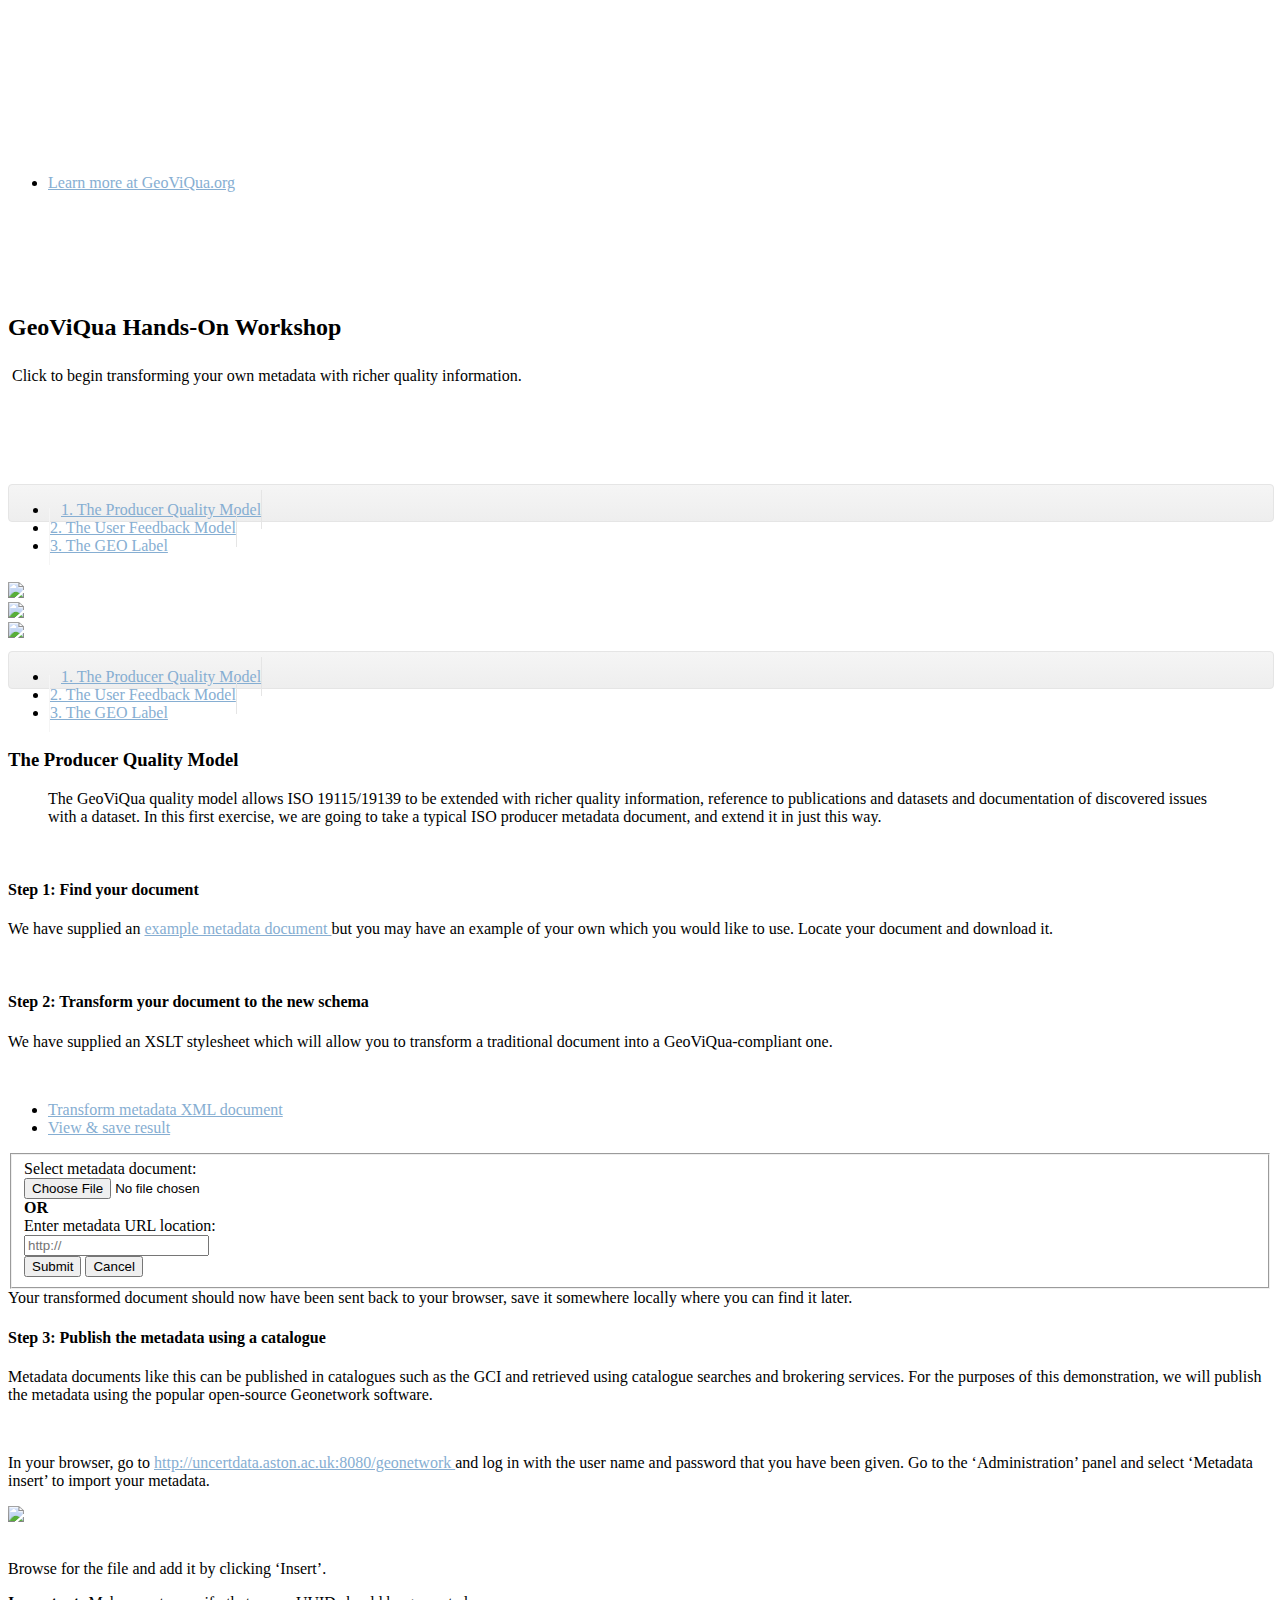
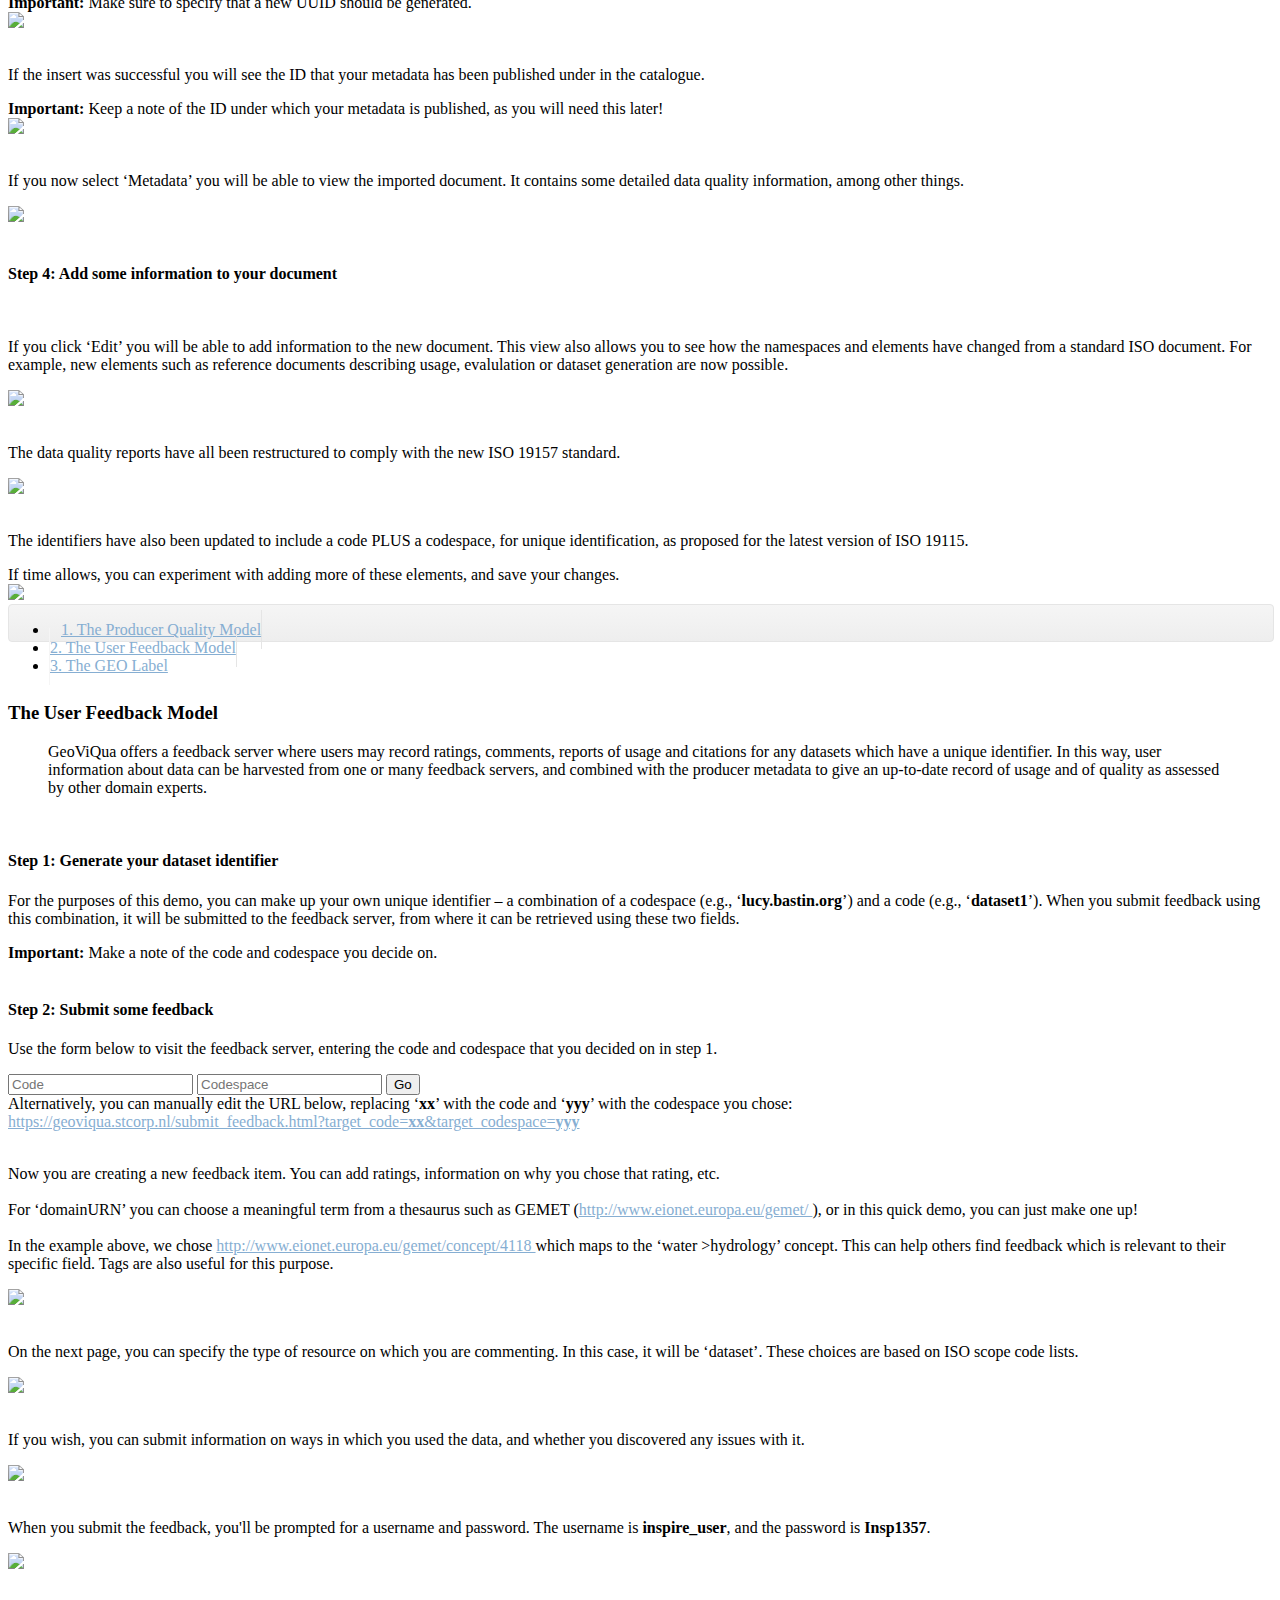
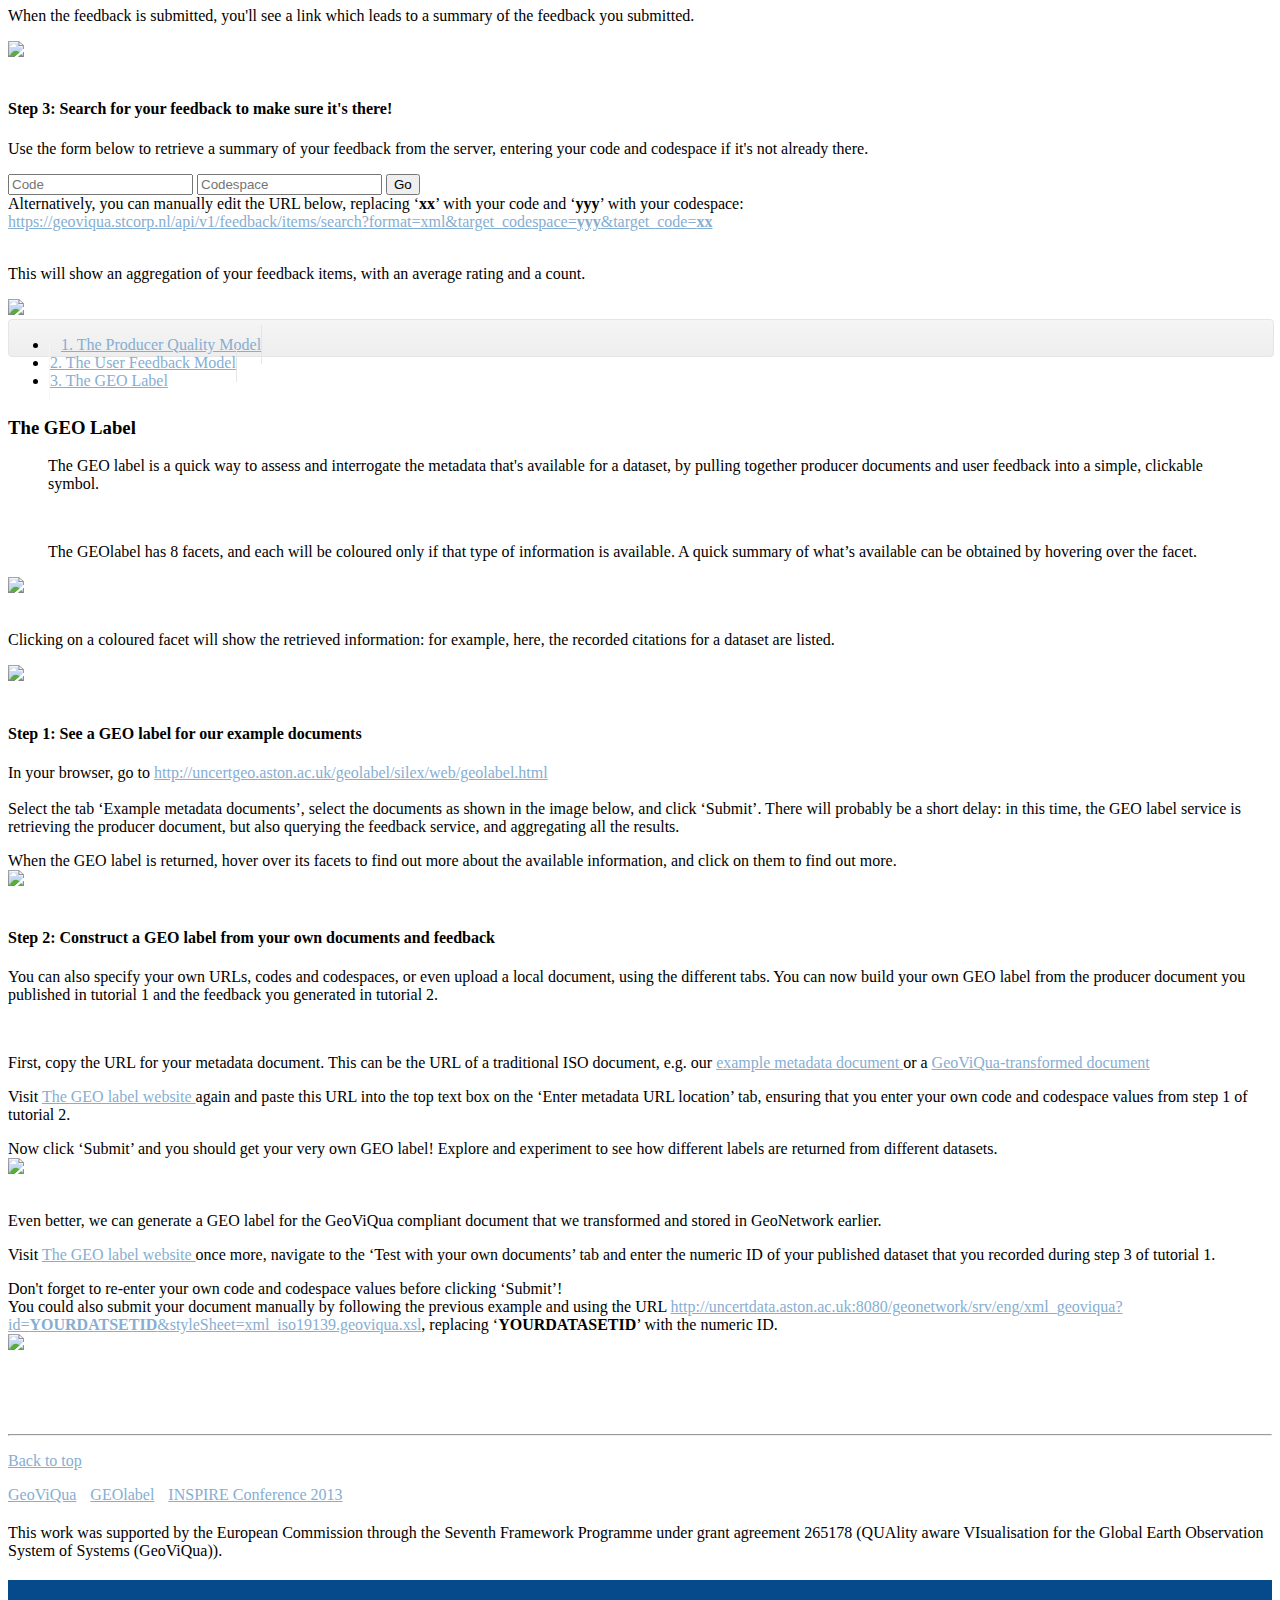
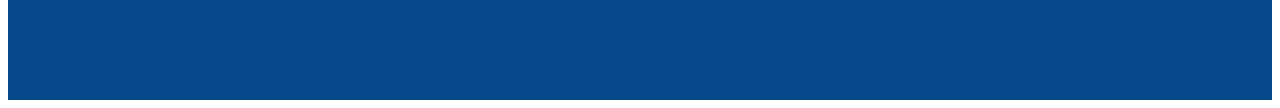
==== commit 1f20d2cf: "Updated footer links." ====
--- a/index.html
+++ b/index.html
@@ -604,7 +604,8 @@
         <p class="pull-right"><a href="#top">Back to top</a></p>
         <div class="links">
           <a href="http://www.geoviqua.org/" onclick="trackOutbound(this, 'external', 5); return false;" title="GeoViQua project website" target="_blank">GeoViQua</a>
-          <a href="http://inspire.jrc.ec.europa.eu/events/conferences/inspire_2013/" onclick="trackOutbound(this, 'external'); return false;" title="INSPIRE Conference 2013" target="_blank">INSPIRE Conference 2013</a>
+          <a href="http://geolabel.info/" onclick="trackOutbound(this, 'external', 5); return false;" title="GEOlabel project website" target="_blank">GEOlabel</a>
+          <a href="http://inspire.jrc.ec.europa.eu/events/conferences/inspire_2013/pdfs/23-06-2013_ROOM-4_16.00%20-%2017.30_273-J%20Maso_J-Maso.pdf" onclick="trackOutbound(this, 'download'); return false;" title="INSPIRE Conference 2013" target="_blank">INSPIRE Conference 2013</a>
         </div>
         This work was supported by the European Commission through the Seventh Framework Programme under grant agreement 265178 (QUAlity aware VIsualisation for the Global Earth Observation System of Systems (GeoViQua)).
       </footer>
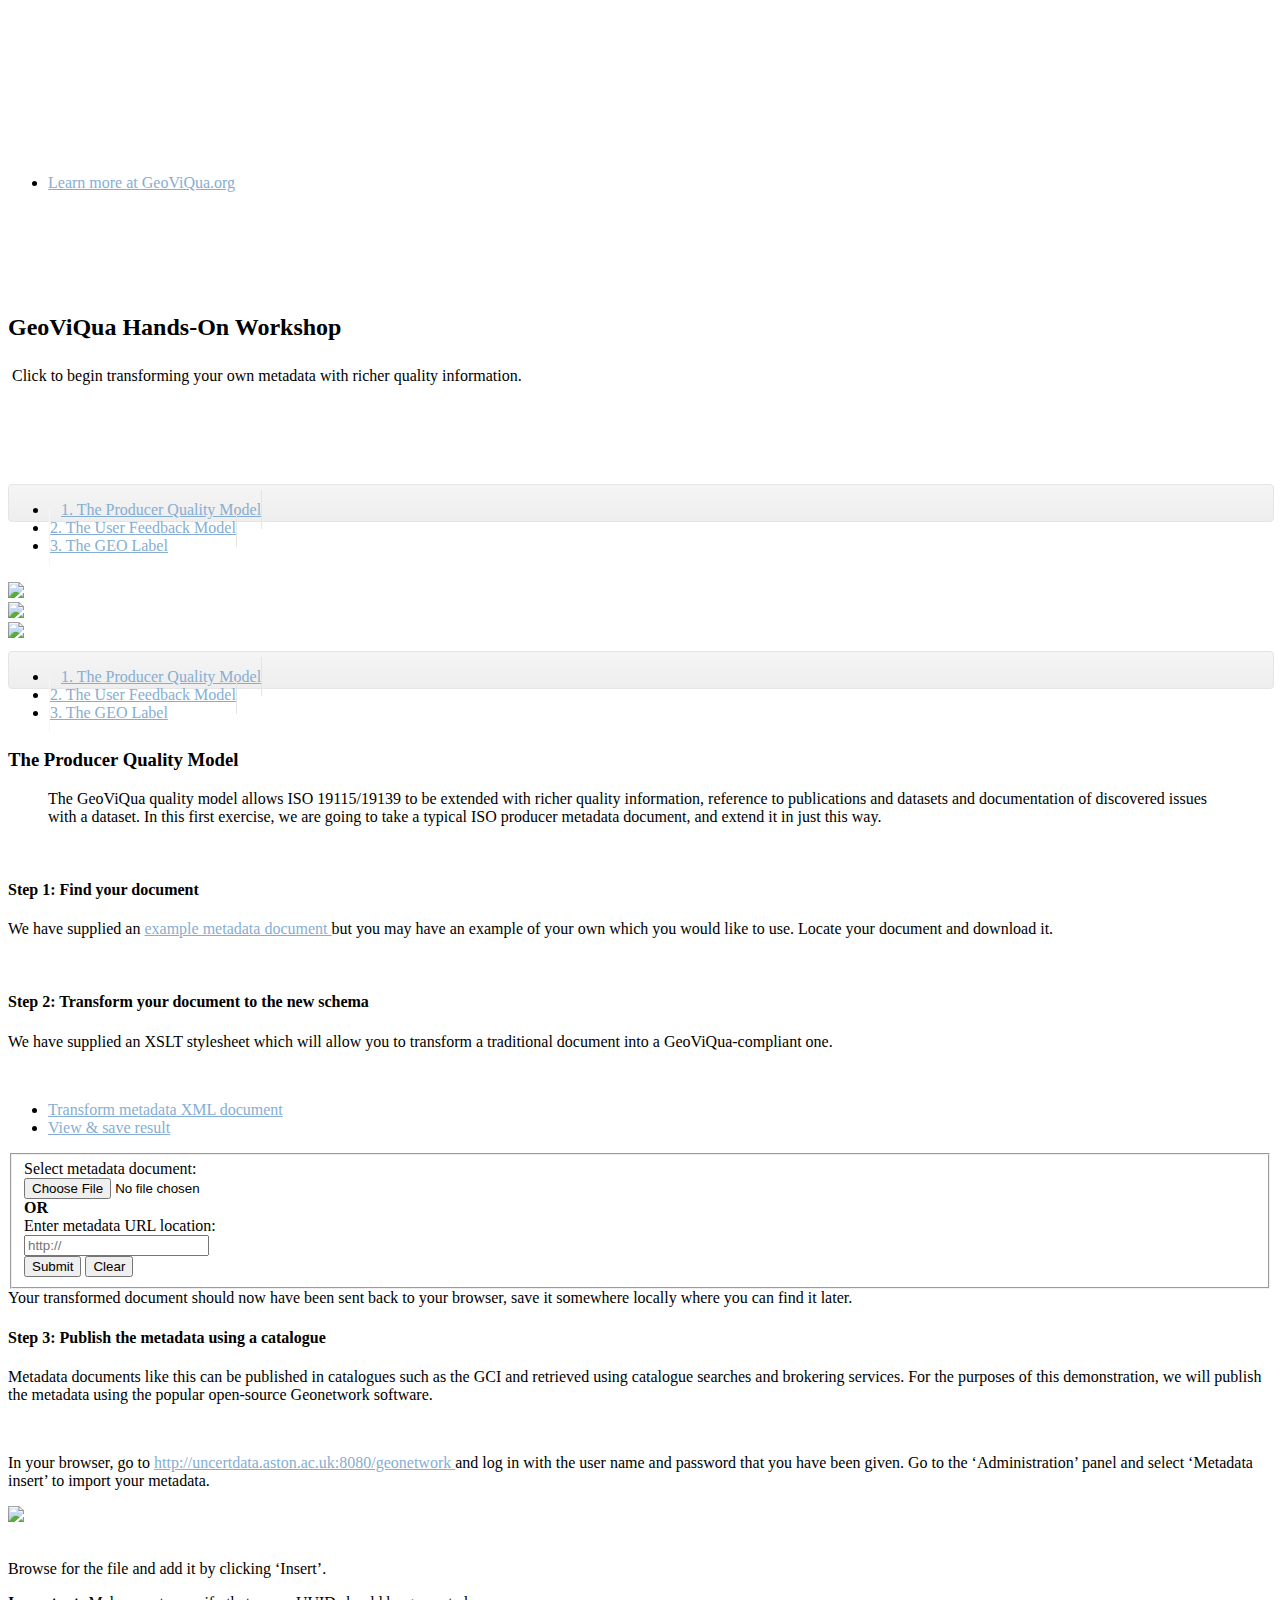
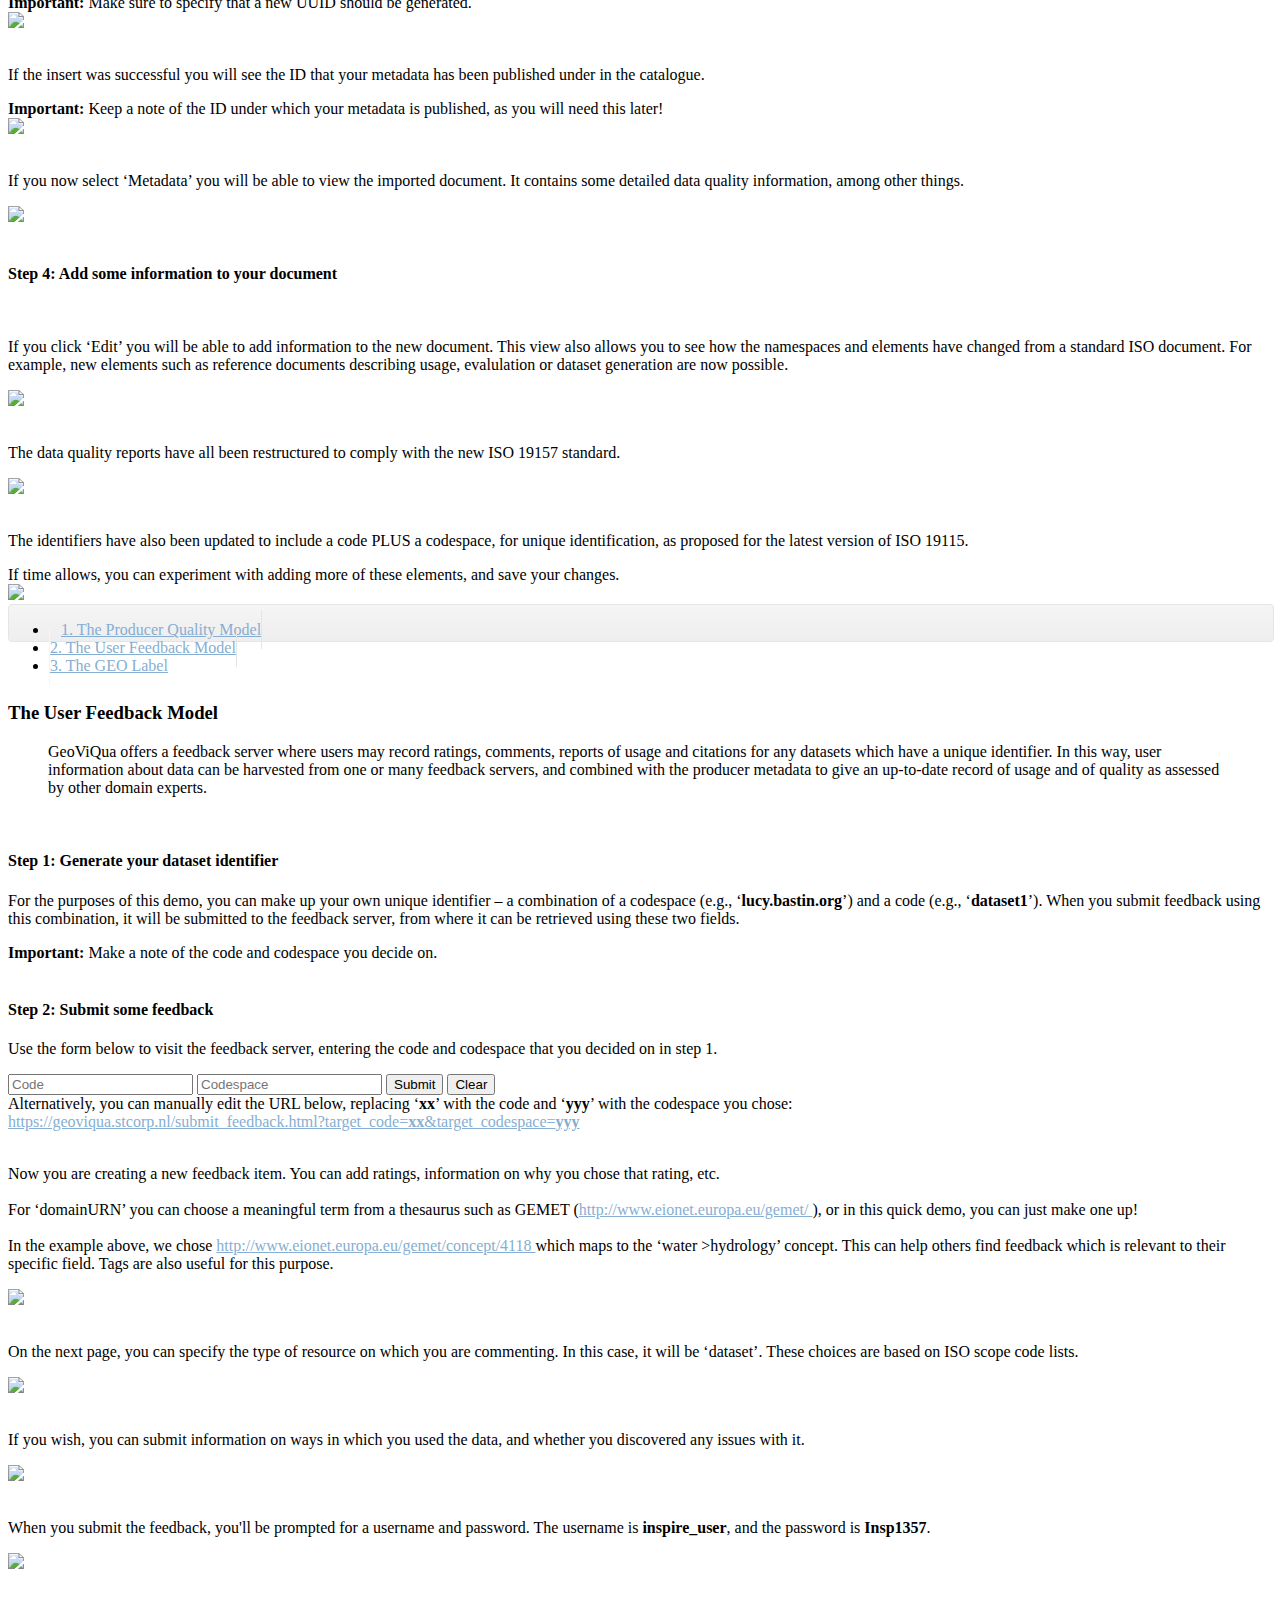
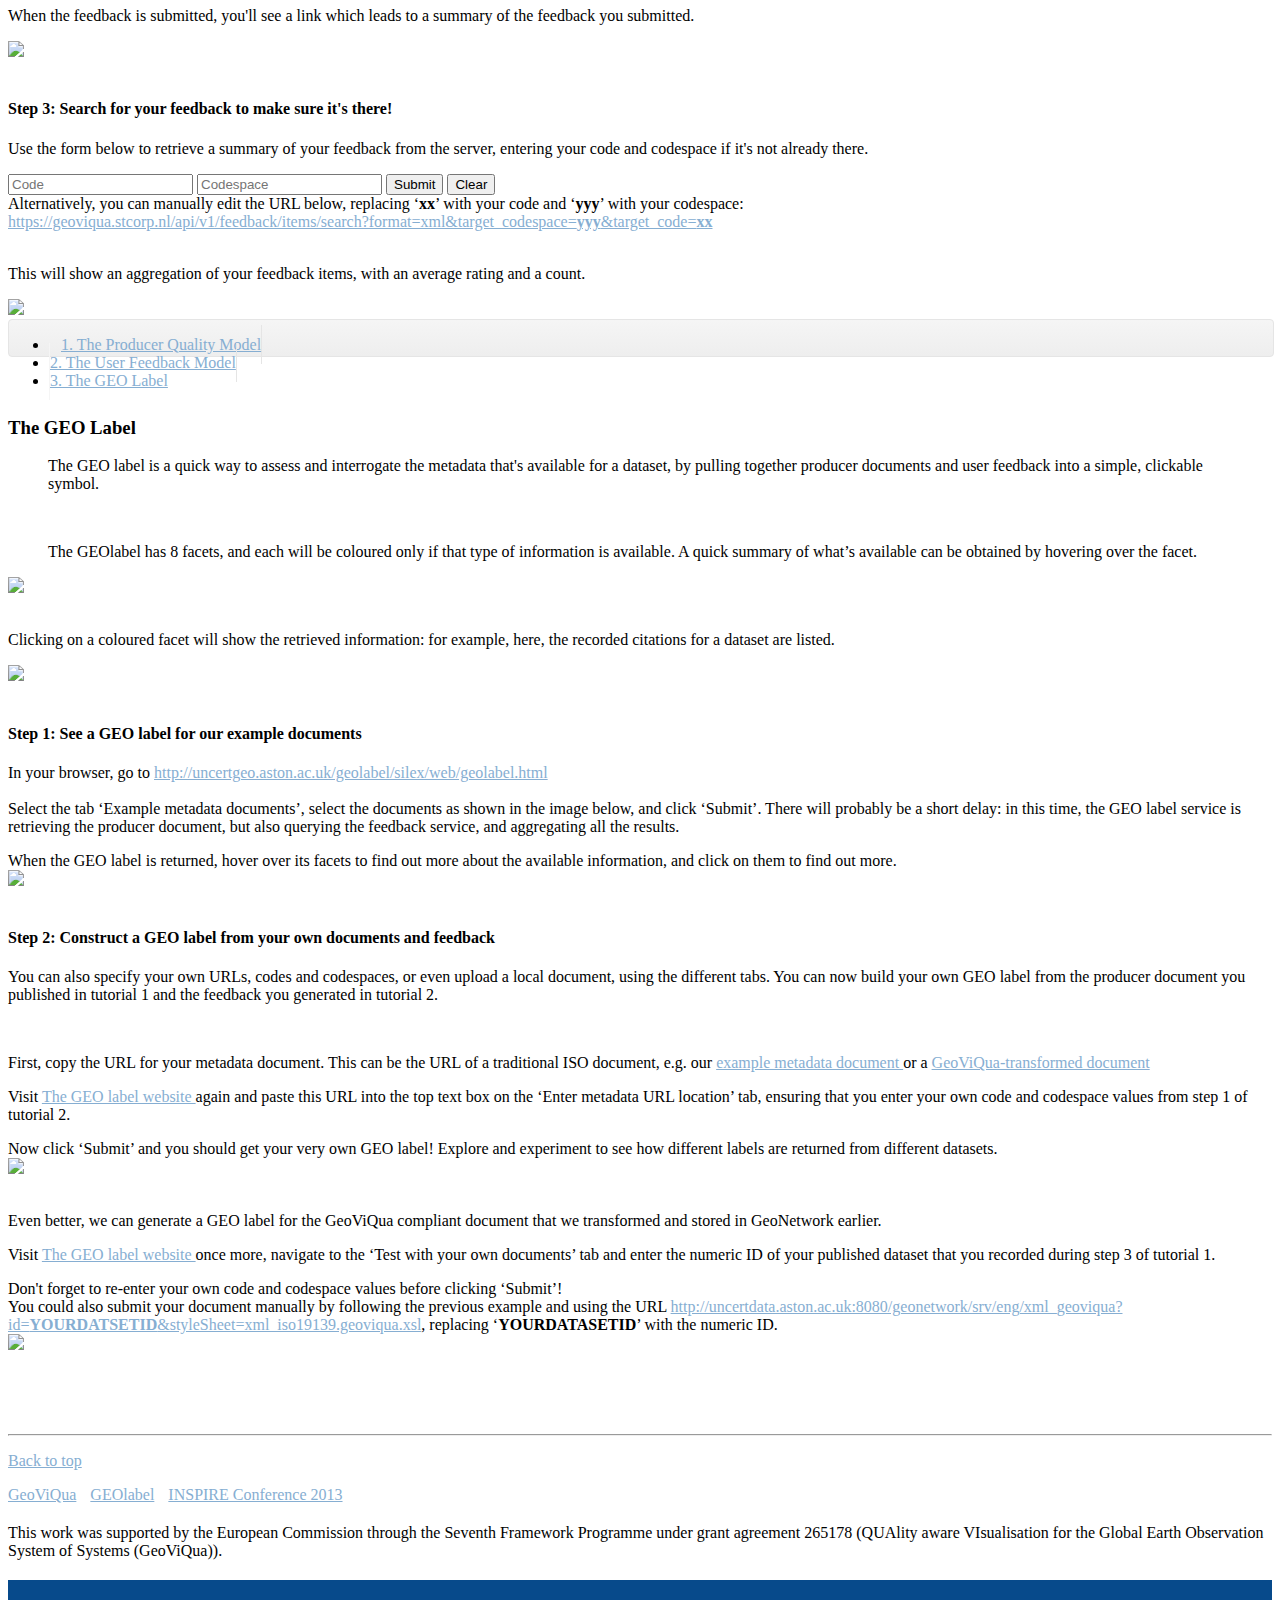
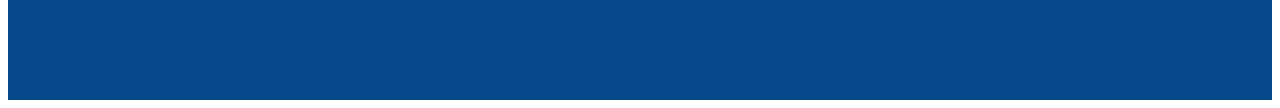
==== commit cac4a40c: "Normalised form semantics across tutorials." ====
--- a/index.html
+++ b/index.html
@@ -66,7 +66,7 @@
   <div class="tabbable subnav">
     <ul id="homeNav" class="nav nav-pills">
       <li><a href="#producer" data-toggle="pill">1. The Producer Quality Model</a></li>
-      <li><a href="#user" data-toggle="pill">2. The User Feedback Model</a></li>
+      <li><a href="#feedback" data-toggle="pill">2. The User Feedback Model</a></li>
       <li><a href="#label" data-toggle="pill">3. The GEO Label</a></li>
     </ul>
   </div>
@@ -143,7 +143,7 @@
   <div class="tabbable subnav">
     <ul id="producerNav" class="nav nav-pills">
       <li><a href="#producer" data-toggle="pill">1. The Producer Quality Model</a></li>
-      <li><a href="#user" data-toggle="pill">2. The User Feedback Model</a></li>
+      <li><a href="#feedback" data-toggle="pill">2. The User Feedback Model</a></li>
       <li><a href="#label" data-toggle="pill">3. The GEO Label</a></li>
     </ul>
   </div>
@@ -202,7 +202,7 @@
                   </div>
                   <div class="form-actions">
                     <button class="btn btn-info submit" type="submit">Submit</button>
-                    <button class="btn" type="reset">Cancel</button>
+                    <button class="btn" type="reset">Clear</button>
                   </div>
                 </fieldset>
               </form>
@@ -330,11 +330,11 @@
 
 <!-- The User Feedback Model
 ================================================== -->
-<section class="tab-pane" id="user">
+<section class="tab-pane" id="feedback">
   <div class="tabbable subnav">
-    <ul id="userNav" class="nav nav-pills">
+    <ul id="feedbackNav" class="nav nav-pills">
       <li><a href="#producer" data-toggle="pill">1. The Producer Quality Model</a></li>
-      <li><a href="#user" data-toggle="pill">2. The User Feedback Model</a></li>
+      <li><a href="#feedback" data-toggle="pill">2. The User Feedback Model</a></li>
       <li><a href="#label" data-toggle="pill">3. The GEO Label</a></li>
     </ul>
   </div>
@@ -364,10 +364,11 @@
       <p>
         Use the form below to visit the feedback server, entering the code and codespace that you decided on in step 1.
       </p>
-      <form action="https://geoviqua.stcorp.nl/submit_feedback.html" method="get" class="well form-search feedback" target="_blank">
+      <form action="https://geoviqua.stcorp.nl/submit_feedback.html" method="get" class="well form-search feedback" target="_blank" data-stage="submit">
           <input name="target_code" class="span3" placeholder="Code" type="text" />
           <input name="target_codespace" class="span3" placeholder="Codespace" type="text" />
-          <button type="submit" class="btn">Go</button>
+          <button type="submit" class="btn btn-info">Submit</button>
+          <button class="btn" type="reset">Clear</button>
       </form>
       <div class="alert alert-info">
         Alternatively, you can manually edit the URL below, replacing &lsquo;<strong>xx</strong>&rsquo; with the code and &lsquo;<strong>yyy</strong>&rsquo; with the codespace you chose: 
@@ -450,11 +451,12 @@
       <p>
         Use the form below to retrieve a summary of your feedback from the server, entering your code and codespace if it's not already there.
       </p>
-      <form action="https://geoviqua.stcorp.nl/api/v1/feedback/items/search" method="get" class="well form-search feedback" target="_blank">
+      <form action="https://geoviqua.stcorp.nl/api/v1/feedback/items/search" method="get" class="well form-search feedback" target="_blank" data-stage="search">
           <input name="format" type="hidden" value="xml" />
           <input name="target_code" class="span3" placeholder="Code" type="text" />
           <input name="target_codespace" class="span3" placeholder="Codespace" type="text" />
-          <button type="submit" class="btn">Go</button>
+          <button type="submit" class="btn btn-info">Submit</button>
+          <button class="btn" type="reset">Clear</button>
       </form>
       <div class="alert alert-info">
         Alternatively, you can manually edit the URL below, replacing &lsquo;<strong>xx</strong>&rsquo; with your code and &lsquo;<strong>yyy</strong>&rsquo; with your codespace: 
@@ -488,7 +490,7 @@
   <div class="tabbable subnav">
     <ul id="labelNav" class="nav nav-pills">
       <li><a href="#producer" data-toggle="pill">1. The Producer Quality Model</a></li>
-      <li><a href="#user" data-toggle="pill">2. The User Feedback Model</a></li>
+      <li><a href="#feedback" data-toggle="pill">2. The User Feedback Model</a></li>
       <li><a href="#label" data-toggle="pill">3. The GEO Label</a></li>
     </ul>
   </div>
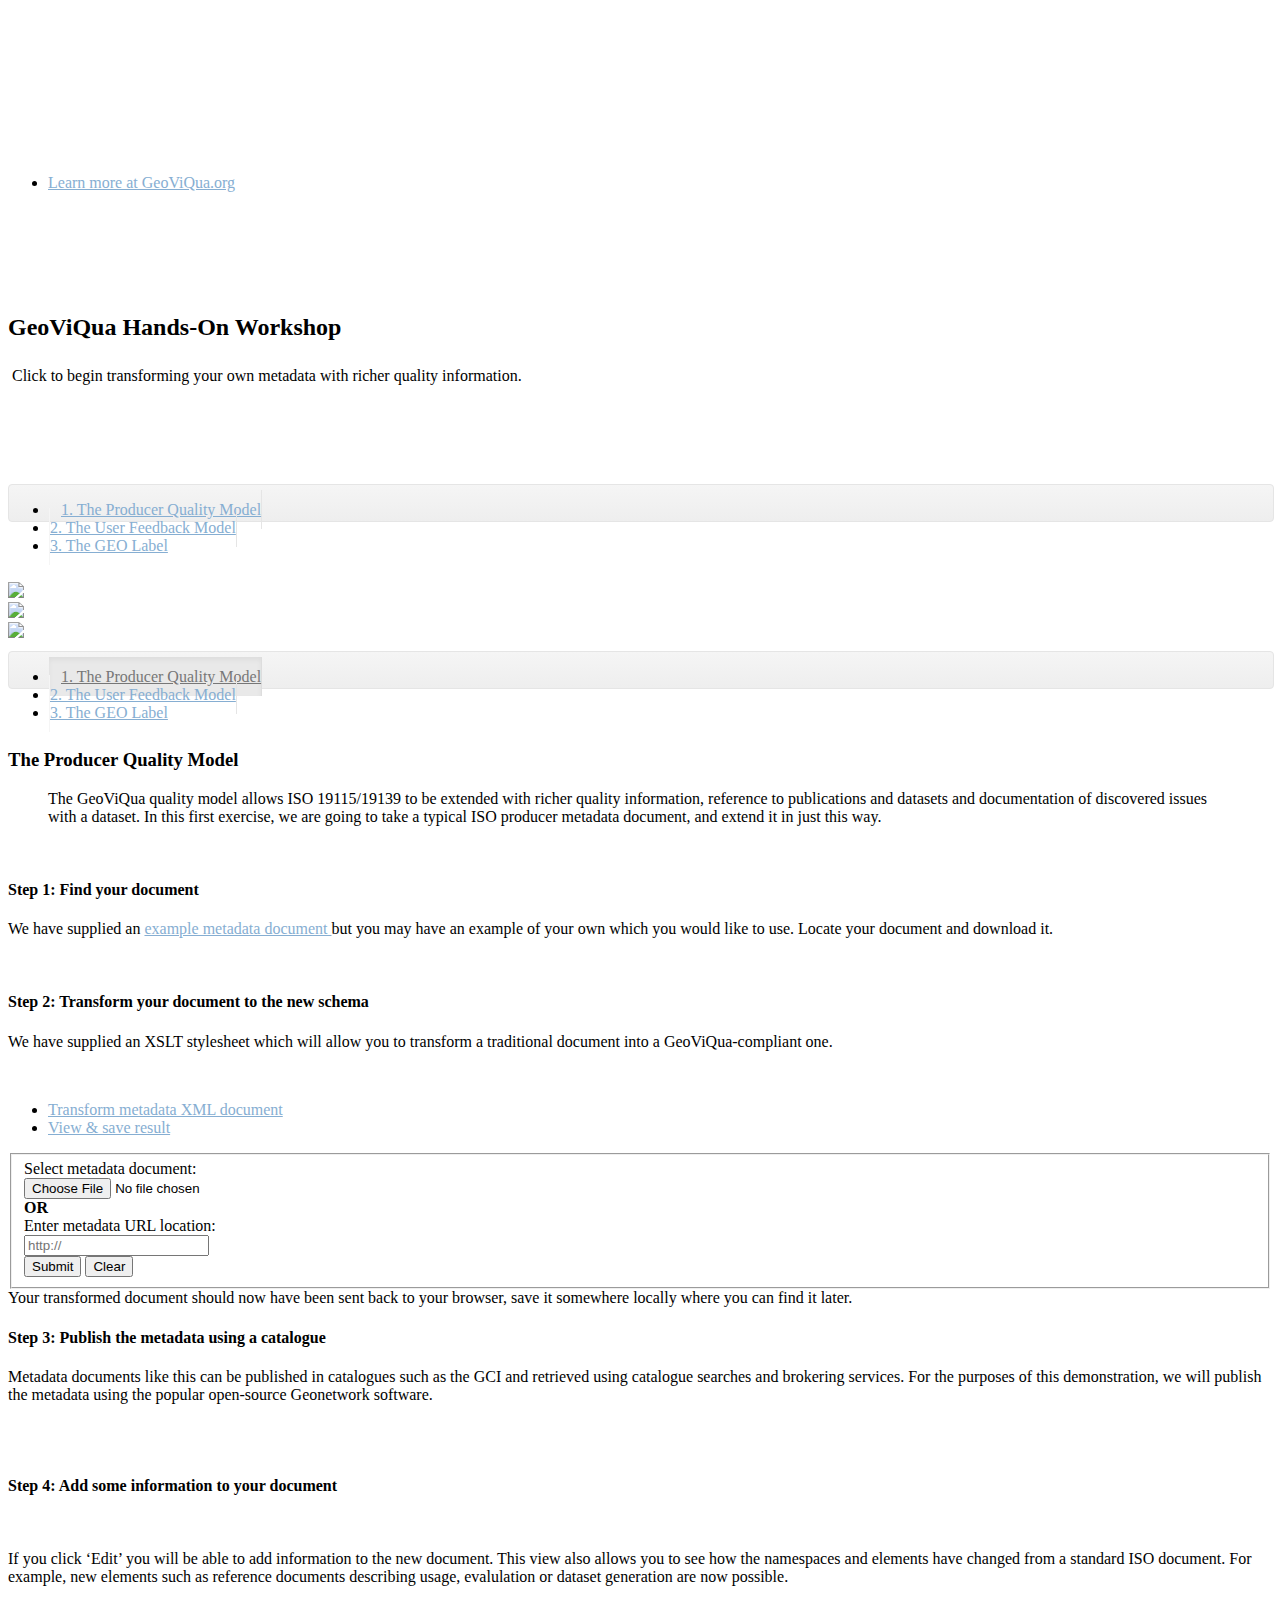
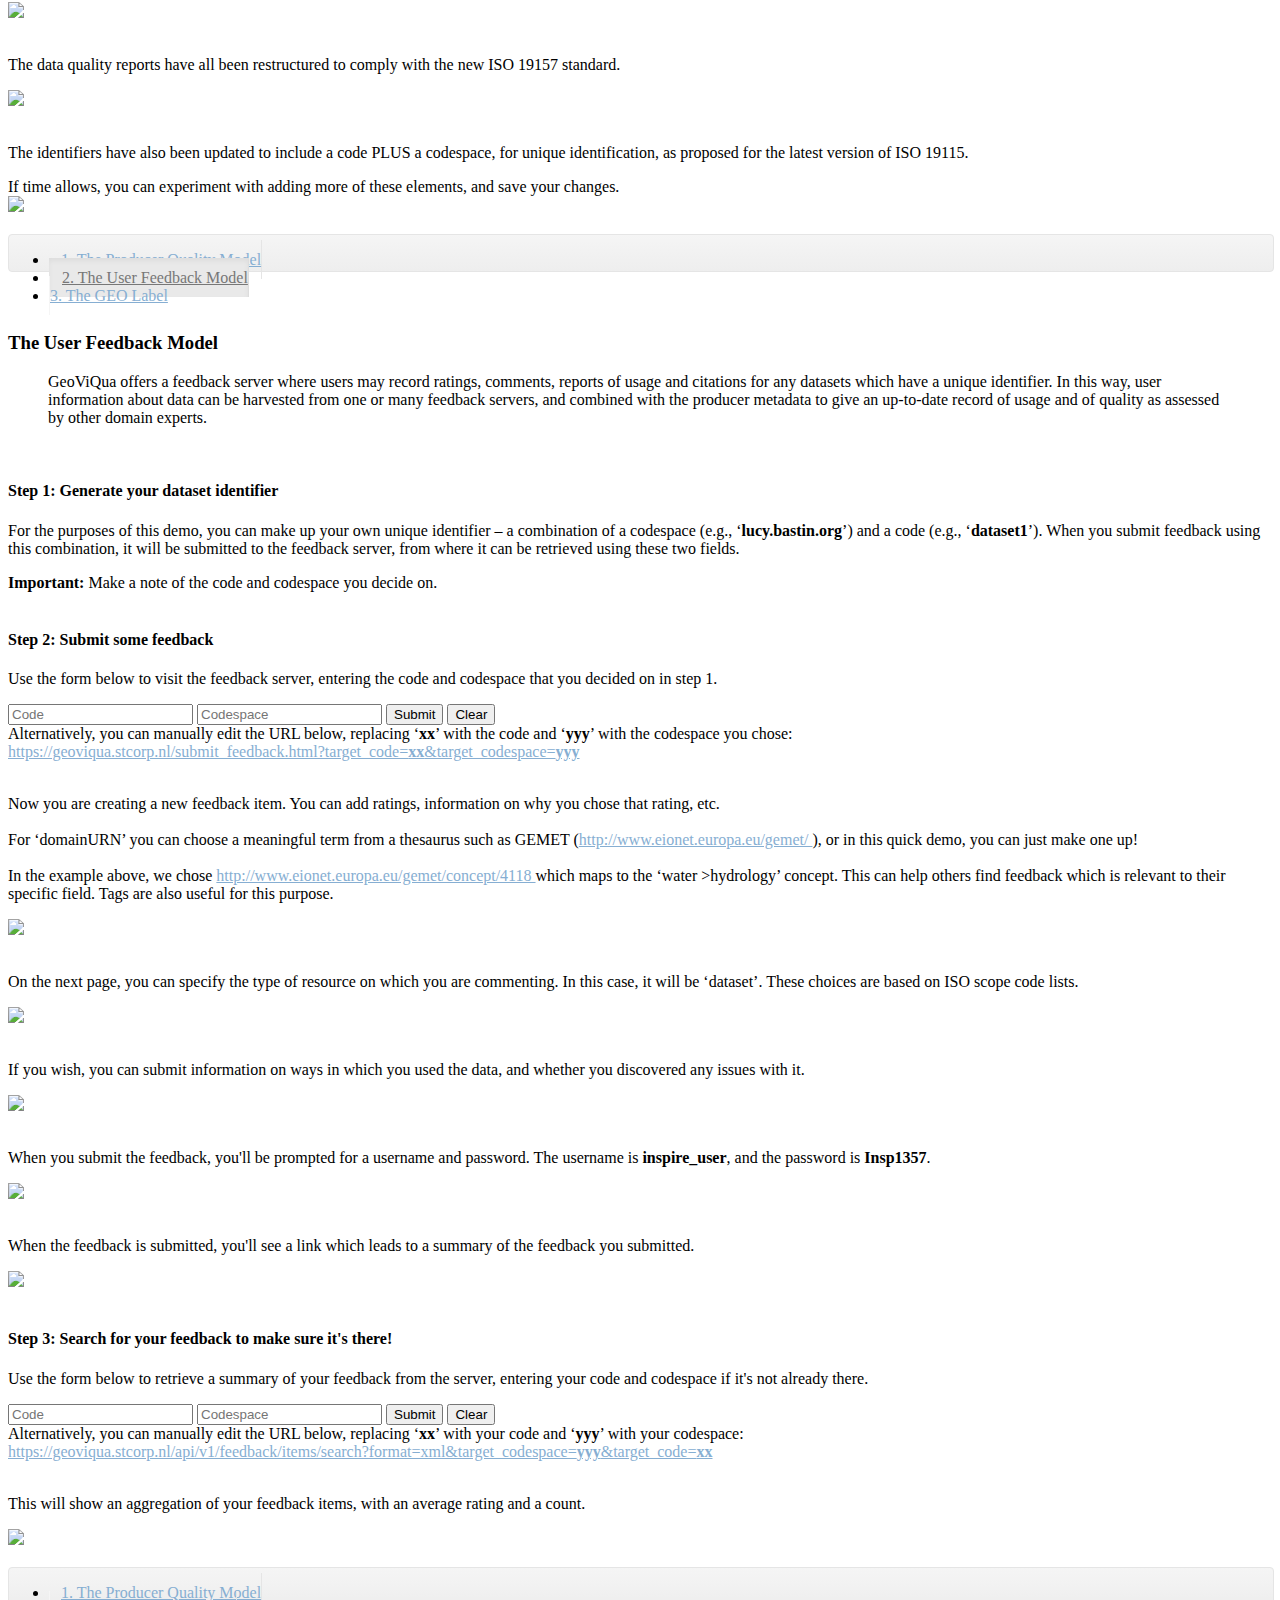
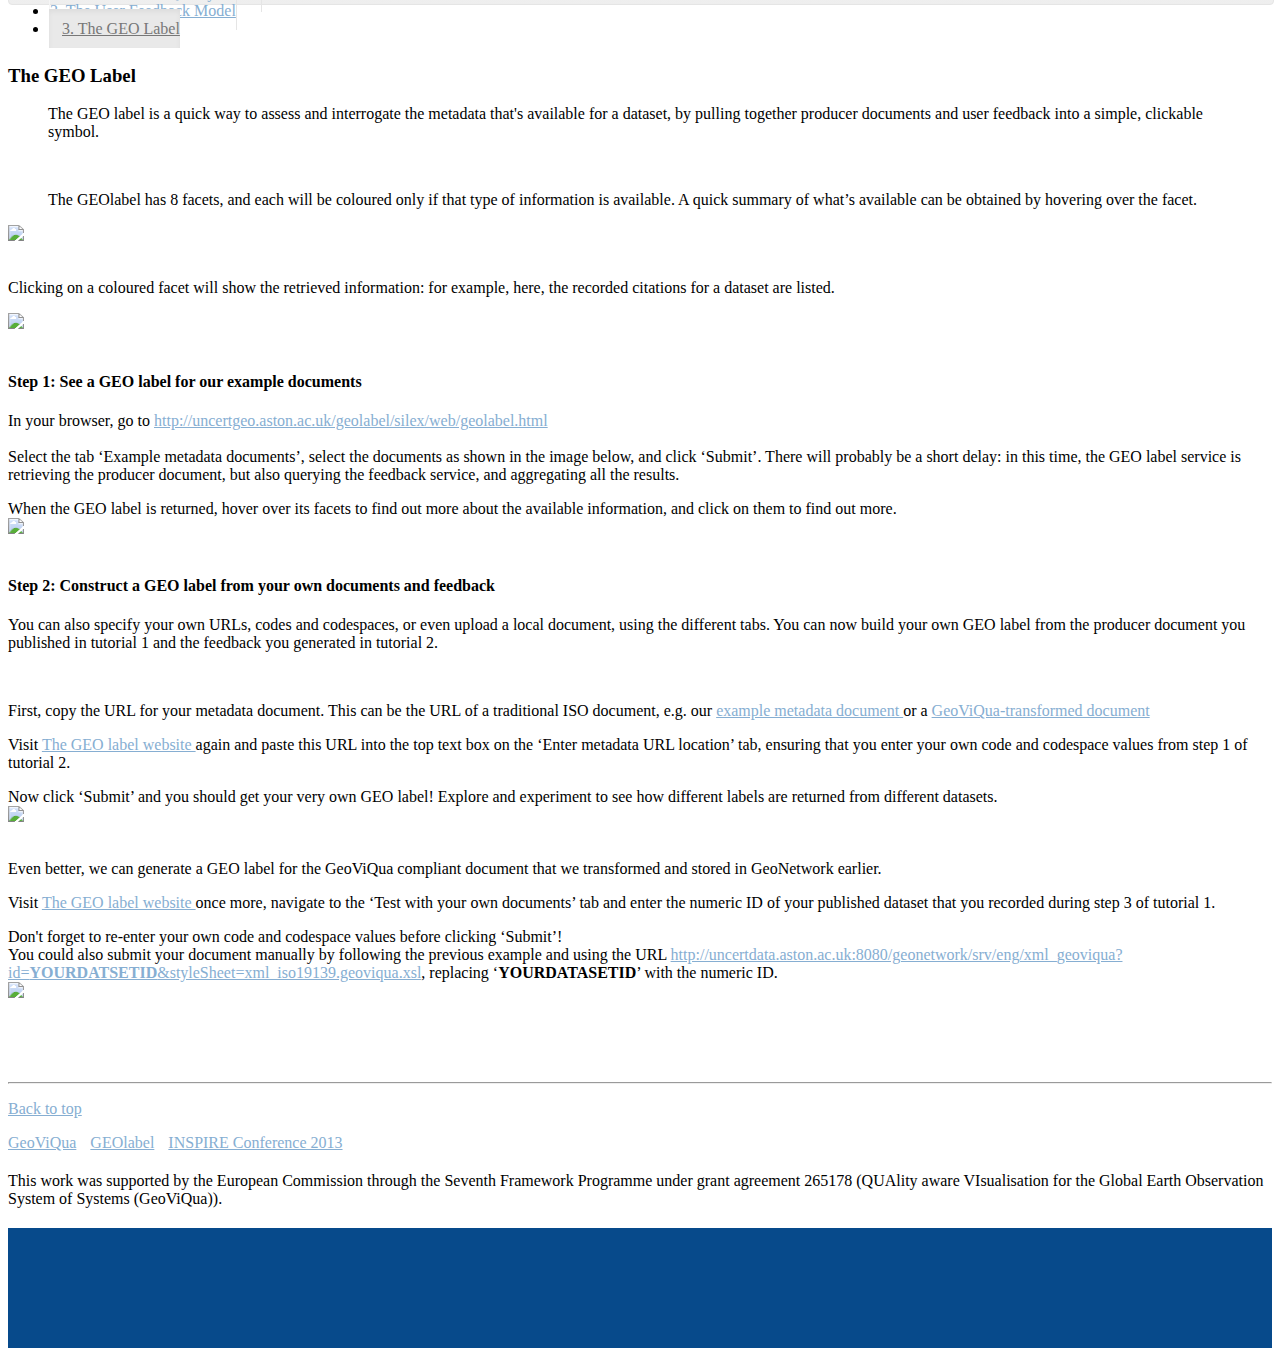
==== commit 70c63cd8: "Implemented a "publish to GeoNetwork" form & script, includes an example configuration file." ====
--- a/index.html
+++ b/index.html
@@ -142,7 +142,7 @@
 <section class="tab-pane" id="producer">
   <div class="tabbable subnav">
     <ul id="producerNav" class="nav nav-pills">
-      <li><a href="#producer" data-toggle="pill">1. The Producer Quality Model</a></li>
+      <li class="active"><a href="#producer" data-toggle="pill">1. The Producer Quality Model</a></li>
       <li><a href="#feedback" data-toggle="pill">2. The User Feedback Model</a></li>
       <li><a href="#label" data-toggle="pill">3. The GEO Label</a></li>
     </ul>
@@ -220,62 +220,147 @@
       <p>Metadata documents like this can be published in catalogues such as the GCI and retrieved using catalogue searches and brokering services. For the purposes of this demonstration, we will publish the metadata using the popular open-source Geonetwork software.</p>
 
       <br />
-      <div class="row">
-        <div class="span8">
-          <p>
-            <i class="icon-info-sign icon-large pull-left"></i>
-            In your browser, go to <a href="http://uncertdata.aston.ac.uk:8080/geonetwork" target="_blank">http://uncertdata.aston.ac.uk:8080/geonetwork <i class="icon-external-link" style="text-decoration: none;"></i></a> and log in with the user name and password that you have been given. Go to the &lsquo;Administration&rsquo; panel and select &lsquo;Metadata insert&rsquo; to import your metadata.
-          </p>
-        </div>
-        <div class="span4">
-          <a class="fancy" href="img/tutorial/p1.png"><img src="img/tutorial/p1.png" class="img-polaroid" /></a>
-        </div>
-      </div>
-
-      <br />
-      <div class="row">
-        <div class="span8">
-          <p>
-            <i class="icon-info-sign icon-large pull-left"></i>
-            Browse for the file and add it by clicking &lsquo;Insert&rsquo;.
-          </p>
-          <div class="alert alert-block">
-            <strong>Important:</strong> Make sure to specify that a new UUID should be generated.
-          </div>
-        </div>
-        <div class="span4">
-          <a class="fancy" href="img/tutorial/p2.png"><img src="img/tutorial/p2.png" class="img-polaroid" /></a>
-        </div>
-      </div>
-
-      <br />
-      <div class="row">
-        <div class="span8">
-          <p>
-            <i class="icon-info-sign icon-large pull-left"></i>
-            If the insert was successful you will see the ID that your metadata has been published under in the catalogue.
-          </p>
-          <div class="alert alert-block">
-            <strong>Important:</strong> Keep a note of the ID under which your metadata is published, as you will need this later!
-          </div>
-        </div>
-        <div class="span4">
-          <a class="fancy" href="img/tutorial/p3.png"><img src="img/tutorial/p3.png" class="img-polaroid" /></a>
-        </div>
-      </div>
-
-      <br />
-      <div class="row">
-        <div class="span8">
-          <p>
-            <i class="icon-info-sign icon-large pull-left"></i>
-            If you now select &lsquo;Metadata&rsquo; you will be able to view the imported document. It contains some detailed data quality information, among other things.
-          </p>
-        </div>
-        <div class="span4">
-          <a class="fancy" href="img/tutorial/p4.png"><img src="img/tutorial/p4.png" class="img-polaroid" /></a>
-        </div>
-      </div>
+
+      <div class="row no-js">
+        <div class="tabbable span12">
+          <ul class="nav nav-tabs">
+            <li id="publish-tab" class="active"><a data-toggle="tab" href="#tabs2-pane1">Publish to GeoNetwork</a></li>
+            <li id="publish-results-tab" class=""><a data-toggle="tab" href="#tabs2-pane2">View result</a></li>
+          </ul>
+          <div class="tab-content">
+            <div id="tabs2-pane1" class="tab-pane active">
+              <form id="publish-form" class="form-horizontal" enctype="multipart/form-data" method="post" action="publish.php">
+                <div class="alert alert-error" style="display: none;"></div>
+                <fieldset>
+                  <div class="control-group">
+                    <label for="metadata" class="control-label">Select metadata document:</label>
+                    <div class="controls">
+                      <input type="hidden" name="download" value="xml" />
+                      <input type="file" name="publish-metadata" class="input-file" id="publish-metadata">
+                    </div>
+                  </div>
+                  <div class="form-actions">
+                    <button class="btn btn-info submit" type="submit">Submit</button>
+                    <button class="btn" type="reset">Clear</button>
+                  </div>
+                </fieldset>
+              </form>
+            </div>
+            <div id="tabs2-pane2" class="tab-pane">
+              <div class="alert alert-error">
+                You have not yet published your transformed metadata document to GeoNetwork.
+              </div>
+              <div class="alert alert-success publish-steps">
+                Your document has been successfully published to our GeoNetwork instance with the following ID: <strong id="publish-ID"></strong>
+                <br />
+                <a id="publish-URL" href="" target="_blank">View your published metadata document directly <i class="icon-external-link" style="text-decoration: none;"></i></a>
+              </div>
+              <div class="alert alert-block publish-steps">
+                <strong>Important:</strong> Keep a note of the ID under which your metadata is published, as you will need this later!
+              </div>
+
+              <br />
+
+              <div class="row publish-steps">
+                <div class="span8">
+                  <p>
+                    <i class="icon-info-sign icon-large pull-left"></i>
+                    In your browser, go to <a href="http://uncertdata.aston.ac.uk:8080/geonetwork" target="_blank">http://uncertdata.aston.ac.uk:8080/geonetwork <i class="icon-external-link" style="text-decoration: none;"></i></a> and log in with the following details:
+                    <br />
+                    <ul>
+                      <li>Username: <strong id="publish-username"></strong></li>
+                      <li>Password: <strong id="publish-password"></strong></li>
+                    </ul>
+                  </p>
+                </div>
+                <div class="span4">
+                  <a class="fancy" href="img/tutorial/p8.png"><img src="img/tutorial/p8.png" class="img-polaroid" /></a>
+                </div>
+              </div>
+
+              <br />
+
+              <div class="row publish-steps">
+                <div class="span8">
+                  <p>
+                    <i class="icon-info-sign icon-large pull-left"></i>
+                    Use the Simple Search on the right-hand side to locate your metadata document and then click on its title in the results list.
+                  </p>
+                  <div class="alert alert-info">
+                    Alternatively, you can edit the URL below, replacing &lsquo;<strong>xx</strong>&rsquo; with the GeoNetwork ID:
+                    <br />
+                    <a href="javascript:void(0)">http://uncertdata.aston.ac.uk:8080/geonetwork/srv/eng/metadata.show?id=<strong>xx</strong>&amp;currTab=simple</a>
+                  </div>
+                </div>
+                <div class="span4">
+                  <a class="fancy" href="img/tutorial/p4.png"><img src="img/tutorial/p4.png" class="img-polaroid" /></a>
+                </div>
+              </div>
+
+            </div>
+          </div><!-- /.tab-content -->
+        </div><!-- /.tabbable -->
+      </div>
+
+      <!-- instructions if JS-enabled publish form isn't supported -->
+      <noscript>
+        <div class="row">
+          <div class="span8">
+            <p>
+              <i class="icon-info-sign icon-large pull-left"></i>
+              In your browser, go to <a href="http://uncertdata.aston.ac.uk:8080/geonetwork" target="_blank">http://uncertdata.aston.ac.uk:8080/geonetwork <i class="icon-external-link" style="text-decoration: none;"></i></a> and log in with the user name and password that you have been given. Go to the &lsquo;Administration&rsquo; panel and select &lsquo;Metadata insert&rsquo; to import your metadata.
+            </p>
+          </div>
+          <div class="span4">
+            <a class="fancy" href="img/tutorial/p1.png"><img src="img/tutorial/p1.png" class="img-polaroid" /></a>
+          </div>
+        </div>
+
+        <br />
+        <div class="row">
+          <div class="span8">
+            <p>
+              <i class="icon-info-sign icon-large pull-left"></i>
+              Browse for the file and add it by clicking &lsquo;Insert&rsquo;.
+            </p>
+            <div class="alert alert-block">
+              <strong>Important:</strong> Make sure to specify that a new UUID should be generated.
+            </div>
+          </div>
+          <div class="span4">
+            <a class="fancy" href="img/tutorial/p2.png"><img src="img/tutorial/p2.png" class="img-polaroid" /></a>
+          </div>
+        </div>
+
+        <br />
+        <div class="row">
+          <div class="span8">
+            <p>
+              <i class="icon-info-sign icon-large pull-left"></i>
+              If the insert was successful you will see the ID that your metadata has been published under in the catalogue.
+            </p>
+            <div class="alert alert-block">
+              <strong>Important:</strong> Keep a note of the ID under which your metadata is published, as you will need this later!
+            </div>
+          </div>
+          <div class="span4">
+            <a class="fancy" href="img/tutorial/p3.png"><img src="img/tutorial/p3.png" class="img-polaroid" /></a>
+          </div>
+        </div>
+
+        <br />
+        <div class="row">
+          <div class="span8">
+            <p>
+              <i class="icon-info-sign icon-large pull-left"></i>
+              If you now select &lsquo;Metadata&rsquo; you will be able to view the imported document. It contains some detailed data quality information, among other things.
+            </p>
+          </div>
+          <div class="span4">
+            <a class="fancy" href="img/tutorial/p4.png"><img src="img/tutorial/p4.png" class="img-polaroid" /></a>
+          </div>
+        </div>
+      </noscript>
 
       <br />
       <h4 id="t1s4">Step 4: Add some information to your document</h4>
@@ -321,6 +406,9 @@
           <a class="fancy" href="img/tutorial/p7.png"><img src="img/tutorial/p7.png" class="img-polaroid" /></a>
         </div>
       </div>
+
+      <br />
+      <button class="btn btn-large btn-block btn-info btn-next no-js" type="button" data-next="#feedback">Continue to Part 2: The User Feedback Model</button>
 
     </div>
   </div>
@@ -334,7 +422,7 @@
   <div class="tabbable subnav">
     <ul id="feedbackNav" class="nav nav-pills">
       <li><a href="#producer" data-toggle="pill">1. The Producer Quality Model</a></li>
-      <li><a href="#feedback" data-toggle="pill">2. The User Feedback Model</a></li>
+      <li class="active"><a href="#feedback" data-toggle="pill">2. The User Feedback Model</a></li>
       <li><a href="#label" data-toggle="pill">3. The GEO Label</a></li>
     </ul>
   </div>
@@ -477,6 +565,9 @@
         </div>
       </div>
 
+      <br />
+      <button class="btn btn-large btn-block btn-info btn-next no-js" type="button" data-next="#label">Continue to Part 3: The GEO Label</button>
+
     </div>
   </div>
 
@@ -491,7 +582,7 @@
     <ul id="labelNav" class="nav nav-pills">
       <li><a href="#producer" data-toggle="pill">1. The Producer Quality Model</a></li>
       <li><a href="#feedback" data-toggle="pill">2. The User Feedback Model</a></li>
-      <li><a href="#label" data-toggle="pill">3. The GEO Label</a></li>
+      <li class="active"><a href="#label" data-toggle="pill">3. The GEO Label</a></li>
     </ul>
   </div>
   <div class="page-header">
--- a/css/bootswatch.css
+++ b/css/bootswatch.css
@@ -1,5 +1,9 @@
 body {
 	background-color: #fff;
+}
+
+.no-js, .publish-steps {
+	display: none;
 }
 
 .tab-content {
